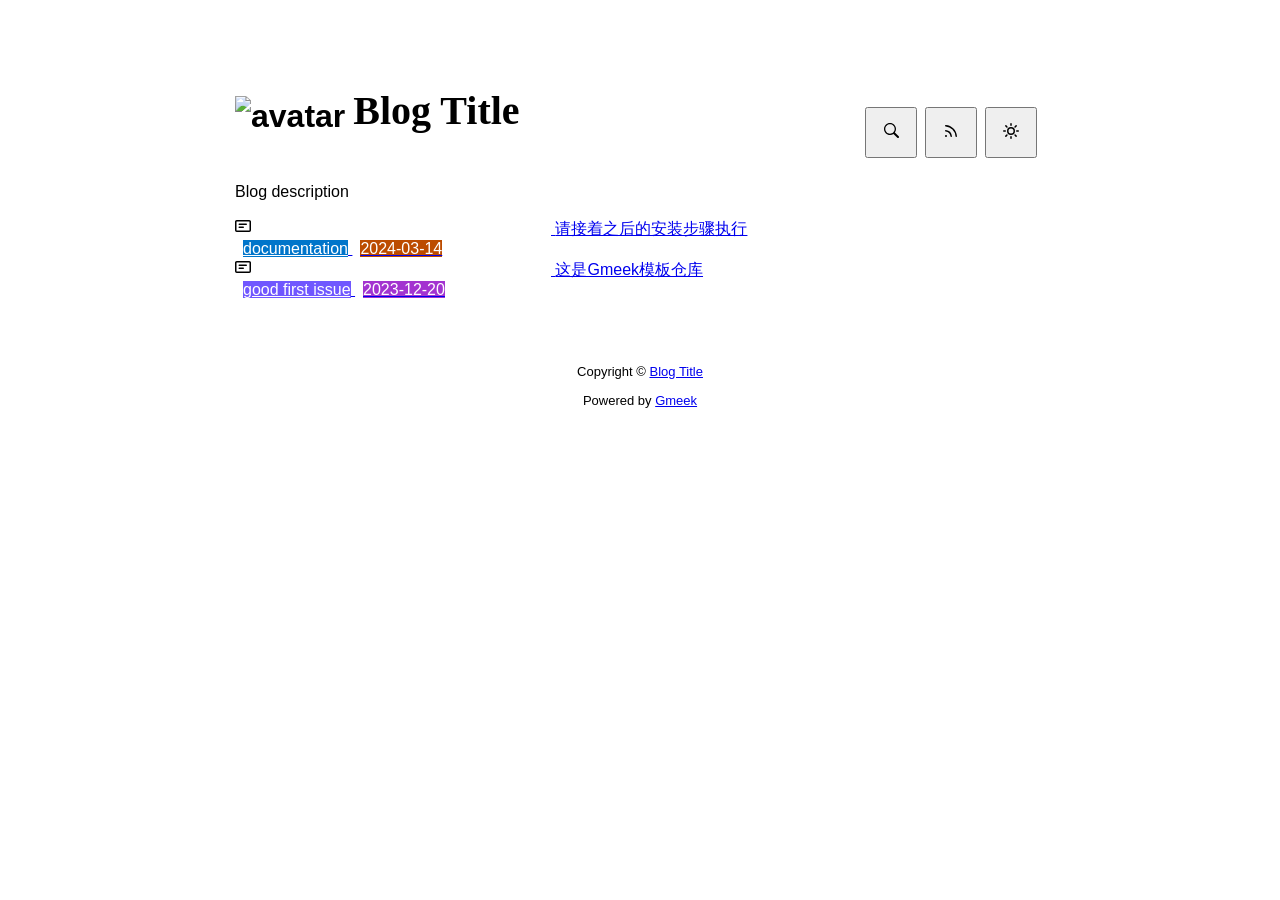
==== docs/index.html @ 374044f1 "Initial commit" ====
<!DOCTYPE html>
<html data-color-mode="light" data-dark-theme="dark" data-light-theme="light" lang="zh-CN">
<head>
    <meta content="text/html; charset=utf-8" http-equiv="content-type" />
    <meta name="viewport" content="width=device-width,initial-scale=1.0">
    <meta http-equiv="X-UA-Compatible" content="IE=edge">
    <link href="//cdn.staticfile.org/Primer/21.0.7/primer.css" rel="stylesheet" />
    <link rel="icon" href="https://github.githubassets.com/favicons/favicon.svg">
    <script>
        if(localStorage.getItem("meek_theme")==null){}
        else if(localStorage.getItem("meek_theme")=="dark"){document.getElementsByTagName("html")[0].attributes.getNamedItem("data-color-mode").value="dark";}
        else if(localStorage.getItem("meek_theme")=="light"){document.getElementsByTagName("html")[0].attributes.getNamedItem("data-color-mode").value="light";}
    </script>
    
<meta name="description" content="Blog description">
<title>Blog Title</title>

</head>
<style>
body{box-sizing: border-box;min-width: 200px;max-width: 900px;margin: 20px auto;padding: 45px;font-size: 16px;font-family: sans-serif;line-height: 1.25;}
#header{display:flex;padding-bottom:8px;border-bottom: 1px solid var(--borderColor-muted, var(--color-border-muted));margin-bottom: 16px;}
#footer {margin-top:64px; text-align: center;font-size: small;}

</style>

<style>
.avatar {transition: 0.8s;width:64px;height:64px;object-fit: cover;}
.avatar:hover{transform: scale(1.15) rotate(360deg);}
#header h1 a{color:inherit;text-decoration:none;vertical-align: bottom;font-size:40px;font-family:Monaco;margin-left:8px;}
.title-right{display:flex;margin:auto 0 0 auto;}
.title-right button{margin-right:8px;padding:16px;}
.title-right .circle{padding: 14px 16px;}

.SideNav{min-width: 360px;}
.SideNav-icon{margin-right: 16px}
.SideNav-item .Label{color: #fff;margin-left:8px;}
.d-flex{min-width:0;}
.listTitle{overflow:hidden;white-space:nowrap;text-overflow: ellipsis;max-width: 100%;}
.listLabels{white-space:nowrap;}
.listLabels object{max-height:16px;max-width:24px;}

@media (max-width: 600px) {
    body {padding: 8px;}
    .avatar {width:40px;height:40px;}
    .blogTitle{display:none;}
    #buttonRSS{display:none;}
    .LabelTime{display:none;}
}
</style>


<body>
    <div id="header">
<h1>
    <img src="https://github.githubassets.com/favicons/favicon.svg" class="avatar circle" id="avatarImg" alt="avatar"><a class="blogTitle">Blog Title</a></h1>
<div class="title-right">
    <a href="https://Meekdai.github.io/Gmeek-template/tag.html"><button id="buttonSearch" class="btn btn-invisible circle" title="搜索">
        <svg class="octicon" width="16" height="16" >
            <path id="pathSearch" fill-rule="evenodd"></path>
        </svg>
    </button></a>
    
    <a href="https://Meekdai.github.io/Gmeek-template/rss.xml" target="_blank"><button id="buttonRSS" class="btn btn-invisible circle" title="RSS">
        <svg class="octicon" width="16" height="16" >
            <path id="pathRSS" fill-rule="evenodd"></path>
        </svg>
    </button></a>
    <button class="btn btn-invisible circle" onclick="modeSwitch()" title="切换主题">
        <svg class="octicon" width="16" height="16" >
            <path id="themeSwitch" fill-rule="evenodd"></path>
        </svg>
    </button>
</div>
</div>
    <div id="content">
<div style="margin-bottom: 16px;">Blog description</div>
<nav class="SideNav border">
<a class="SideNav-item d-flex flex-items-center flex-justify-between" href="post/qing-jie-zhao-zhi-hou-de-an-zhuang-bu-zou-zhi-xing.html">
    <div class="d-flex flex-items-center">
        <svg class="SideNav-icon octicon" style="witdh:16px;height:16px"><path class="svgTop0" d=""></path>
        </svg>
        <span class="listTitle">请接着之后的安装步骤执行</span>
    </div>
    <div class="listLabels">
        
        <span class="Label LabelName" style="background-color:#0075ca"><object><a style="color:#fff" href="https://Meekdai.github.io/Gmeek-template/tag.html#documentation">documentation</a></object></span>
        <span class="Label LabelTime" style="background-color:#bc4c00">2024-03-14</span>
    </div>
</a><a class="SideNav-item d-flex flex-items-center flex-justify-between" href="post/zhe-shi-Gmeek-mo-ban-cang-ku.html">
    <div class="d-flex flex-items-center">
        <svg class="SideNav-icon octicon" style="witdh:16px;height:16px"><path class="svgTop0" d=""></path>
        </svg>
        <span class="listTitle">这是Gmeek模板仓库</span>
    </div>
    <div class="listLabels">
        
        <span class="Label LabelName" style="background-color:#7057ff"><object><a style="color:#fff" href="https://Meekdai.github.io/Gmeek-template/tag.html#good first issue">good first issue</a></object></span>
        <span class="Label LabelTime" style="background-color:#A333D0">2023-12-20</span>
    </div>
</a>
</nav>
</div>
    <div id="footer">Copyright © <span id="year"></span><a href="https://Meekdai.github.io/Gmeek-template"> Blog Title </a>
<p>
<span id="runday"></span>Powered by <a href="https://meekdai.com/Gmeek.html" target="_blank">Gmeek</a>
</p>

<script>
if(""!=""){
    var now=new Date();
    var startSite=new Date("");
    var diff=now.getTime()-startSite.getTime();
    var diffDay=Math.floor(diff/(1000*60*60*24));
    document.getElementById("year").innerHTML=now.getFullYear();
    if(""!=""){document.getElementById("runday").innerHTML=" • "+"网站运行"+diffDay+"天"+" • ";}
    else{document.getElementById("runday").innerHTML="网站运行"+diffDay+"天"+" • ";}
}
</script>
</div>
</body>
<script>
var IconList={'post': 'M0 3.75C0 2.784.784 2 1.75 2h12.5c.966 0 1.75.784 1.75 1.75v8.5A1.75 1.75 0 0 1 14.25 14H1.75A1.75 1.75 0 0 1 0 12.25Zm1.75-.25a.25.25 0 0 0-.25.25v8.5c0 .138.112.25.25.25h12.5a.25.25 0 0 0 .25-.25v-8.5a.25.25 0 0 0-.25-.25ZM3.5 6.25a.75.75 0 0 1 .75-.75h7a.75.75 0 0 1 0 1.5h-7a.75.75 0 0 1-.75-.75Zm.75 2.25h4a.75.75 0 0 1 0 1.5h-4a.75.75 0 0 1 0-1.5Z', 'link': 'm7.775 3.275 1.25-1.25a3.5 3.5 0 1 1 4.95 4.95l-2.5 2.5a3.5 3.5 0 0 1-4.95 0 .751.751 0 0 1 .018-1.042.751.751 0 0 1 1.042-.018 1.998 1.998 0 0 0 2.83 0l2.5-2.5a2.002 2.002 0 0 0-2.83-2.83l-1.25 1.25a.751.751 0 0 1-1.042-.018.751.751 0 0 1-.018-1.042Zm-4.69 9.64a1.998 1.998 0 0 0 2.83 0l1.25-1.25a.751.751 0 0 1 1.042.018.751.751 0 0 1 .018 1.042l-1.25 1.25a3.5 3.5 0 1 1-4.95-4.95l2.5-2.5a3.5 3.5 0 0 1 4.95 0 .751.751 0 0 1-.018 1.042.751.751 0 0 1-1.042.018 1.998 1.998 0 0 0-2.83 0l-2.5 2.5a1.998 1.998 0 0 0 0 2.83Z', 'about': 'M10.561 8.073a6.005 6.005 0 0 1 3.432 5.142.75.75 0 1 1-1.498.07 4.5 4.5 0 0 0-8.99 0 .75.75 0 0 1-1.498-.07 6.004 6.004 0 0 1 3.431-5.142 3.999 3.999 0 1 1 5.123 0ZM10.5 5a2.5 2.5 0 1 0-5 0 2.5 2.5 0 0 0 5 0Z', 'sun': 'M8 10.5a2.5 2.5 0 100-5 2.5 2.5 0 000 5zM8 12a4 4 0 100-8 4 4 0 000 8zM8 0a.75.75 0 01.75.75v1.5a.75.75 0 01-1.5 0V.75A.75.75 0 018 0zm0 13a.75.75 0 01.75.75v1.5a.75.75 0 01-1.5 0v-1.5A.75.75 0 018 13zM2.343 2.343a.75.75 0 011.061 0l1.06 1.061a.75.75 0 01-1.06 1.06l-1.06-1.06a.75.75 0 010-1.06zm9.193 9.193a.75.75 0 011.06 0l1.061 1.06a.75.75 0 01-1.06 1.061l-1.061-1.06a.75.75 0 010-1.061zM16 8a.75.75 0 01-.75.75h-1.5a.75.75 0 010-1.5h1.5A.75.75 0 0116 8zM3 8a.75.75 0 01-.75.75H.75a.75.75 0 010-1.5h1.5A.75.75 0 013 8zm10.657-5.657a.75.75 0 010 1.061l-1.061 1.06a.75.75 0 11-1.06-1.06l1.06-1.06a.75.75 0 011.06 0zm-9.193 9.193a.75.75 0 010 1.06l-1.06 1.061a.75.75 0 11-1.061-1.06l1.06-1.061a.75.75 0 011.061 0z', 'moon': 'M9.598 1.591a.75.75 0 01.785-.175 7 7 0 11-8.967 8.967.75.75 0 01.961-.96 5.5 5.5 0 007.046-7.046.75.75 0 01.175-.786zm1.616 1.945a7 7 0 01-7.678 7.678 5.5 5.5 0 107.678-7.678z', 'search': 'M15.7 13.3l-3.81-3.83A5.93 5.93 0 0 0 13 6c0-3.31-2.69-6-6-6S1 2.69 1 6s2.69 6 6 6c1.3 0 2.48-.41 3.47-1.11l3.83 3.81c.19.2.45.3.7.3.25 0 .52-.09.7-.3a.996.996 0 0 0 0-1.41v.01zM7 10.7c-2.59 0-4.7-2.11-4.7-4.7 0-2.59 2.11-4.7 4.7-4.7 2.59 0 4.7 2.11 4.7 4.7 0 2.59-2.11 4.7-4.7 4.7z', 'rss': 'M2.002 2.725a.75.75 0 0 1 .797-.699C8.79 2.42 13.58 7.21 13.974 13.201a.75.75 0 0 1-1.497.098 10.502 10.502 0 0 0-9.776-9.776.747.747 0 0 1-.7-.798ZM2.84 7.05h-.002a7.002 7.002 0 0 1 6.113 6.111.75.75 0 0 1-1.49.178 5.503 5.503 0 0 0-4.8-4.8.75.75 0 0 1 .179-1.489ZM2 13a1 1 0 1 1 2 0 1 1 0 0 1-2 0Z', 'upload': 'M2.75 14A1.75 1.75 0 0 1 1 12.25v-2.5a.75.75 0 0 1 1.5 0v2.5c0 .138.112.25.25.25h10.5a.25.25 0 0 0 .25-.25v-2.5a.75.75 0 0 1 1.5 0v2.5A1.75 1.75 0 0 1 13.25 14Z M11.78 4.72a.749.749 0 1 1-1.06 1.06L8.75 3.811V9.5a.75.75 0 0 1-1.5 0V3.811L5.28 5.78a.749.749 0 1 1-1.06-1.06l3.25-3.25a.749.749 0 0 1 1.06 0l3.25 3.25Z', 'github': 'M8 0c4.42 0 8 3.58 8 8a8.013 8.013 0 0 1-5.45 7.59c-.4.08-.55-.17-.55-.38 0-.27.01-1.13.01-2.2 0-.75-.25-1.23-.54-1.48 1.78-.2 3.65-.88 3.65-3.95 0-.88-.31-1.59-.82-2.15.08-.2.36-1.02-.08-2.12 0 0-.67-.22-2.2.82-.64-.18-1.32-.27-2-.27-.68 0-1.36.09-2 .27-1.53-1.03-2.2-.82-2.2-.82-.44 1.1-.16 1.92-.08 2.12-.51.56-.82 1.28-.82 2.15 0 3.06 1.86 3.75 3.64 3.95-.23.2-.44.55-.51 1.07-.46.21-1.61.55-2.33-.66-.15-.24-.6-.83-1.23-.82-.67.01-.27.38.01.53.34.19.73.9.82 1.13.16.45.68 1.31 2.69.94 0 .67.01 1.3.01 1.49 0 .21-.15.45-.55.38A7.995 7.995 0 0 1 0 8c0-4.42 3.58-8 8-8Z', 'home': 'M6.906.664a1.749 1.749 0 0 1 2.187 0l5.25 4.2c.415.332.657.835.657 1.367v7.019A1.75 1.75 0 0 1 13.25 15h-3.5a.75.75 0 0 1-.75-.75V9H7v5.25a.75.75 0 0 1-.75.75h-3.5A1.75 1.75 0 0 1 1 13.25V6.23c0-.531.242-1.034.657-1.366l5.25-4.2Zm1.25 1.171a.25.25 0 0 0-.312 0l-5.25 4.2a.25.25 0 0 0-.094.196v7.019c0 .138.112.25.25.25H5.5V8.25a.75.75 0 0 1 .75-.75h3.5a.75.75 0 0 1 .75.75v5.25h2.75a.25.25 0 0 0 .25-.25V6.23a.25.25 0 0 0-.094-.195Z'};
var utterancesLoad=0;
if(localStorage.getItem("meek_theme")==null){localStorage.setItem("meek_theme","light");changeLight();}
else if(localStorage.getItem("meek_theme")=="dark"){changeDark();}
else if(localStorage.getItem("meek_theme")=="light"){changeLight();}

function changeDark(){
    document.getElementsByTagName("html")[0].attributes.getNamedItem("data-color-mode").value="dark";
    document.getElementById("themeSwitch").setAttribute("d",value=IconList["moon"]);
    document.getElementById("themeSwitch").parentNode.style.color="#00f0ff";
    if(utterancesLoad==1){utterancesTheme("dark-blue");}
}
function changeLight(){
    document.getElementsByTagName("html")[0].attributes.getNamedItem("data-color-mode").value="light";
    document.getElementById("themeSwitch").setAttribute("d",value=IconList["sun"]);
    document.getElementById("themeSwitch").parentNode.style.color="#ff5000";
    if(utterancesLoad==1){utterancesTheme("github-light");}
}
function modeSwitch(){
    if(document.getElementsByTagName("html")[0].attributes[0].value=="light"){changeDark();localStorage.setItem("meek_theme","dark");}
    else{changeLight();localStorage.setItem("meek_theme","light");}
}
function utterancesTheme(theme){
    const message = {type: 'set-theme',theme: theme};
    const iframe = document.getElementsByClassName('utterances-frame')[0];
    iframe.contentWindow.postMessage(message, 'https://utteranc.es');
}

console.log("\n %c Gmeek last %c https://github.com/Meekdai/Gmeek \n\n", "color: #fff; background-image: linear-gradient(90deg, rgb(47, 172, 178) 0%, rgb(45, 190, 96) 100%); padding:5px 1px;", "background-image: linear-gradient(90deg, rgb(45, 190, 96) 0%, rgb(255, 255, 255) 100%); padding:5px 0;");
</script>

<script>
document.getElementById("pathSearch").setAttribute("d",IconList["search"]);
document.getElementById("pathRSS").setAttribute("d",IconList["rss"]);
iconTOP=document.getElementsByClassName("svgTop1");
iconPost=document.getElementsByClassName("svgTop0");
for(var i=0;i<iconTOP.length;i++){
    iconTOP[i].setAttribute("d",IconList["upload"]);
    iconTOP[i].parentNode.style.color="red";
}
for(var i=0;i<iconPost.length;i++){
    iconPost[i].setAttribute("d",IconList["post"]);
}


</script>

</html>
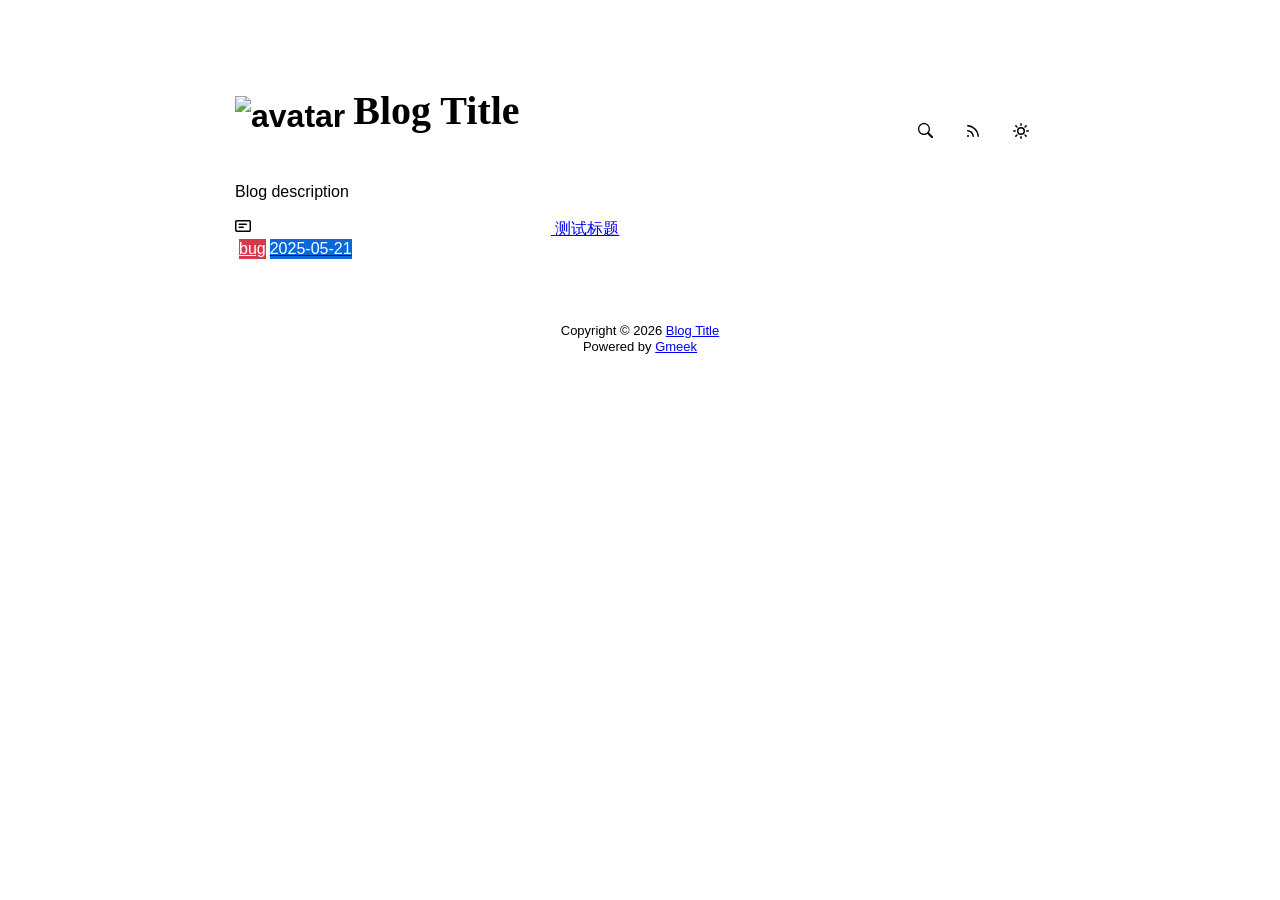
==== commit 935d2998: "🎉auto update by Gmeek action" ====
--- a/docs/index.html
+++ b/docs/index.html
@@ -4,15 +4,18 @@
     <meta content="text/html; charset=utf-8" http-equiv="content-type" />
     <meta name="viewport" content="width=device-width,initial-scale=1.0">
     <meta http-equiv="X-UA-Compatible" content="IE=edge">
-    <link href="//cdn.staticfile.org/Primer/21.0.7/primer.css" rel="stylesheet" />
-    <link rel="icon" href="https://github.githubassets.com/favicons/favicon.svg">
-    <script>
-        if(localStorage.getItem("meek_theme")==null){}
-        else if(localStorage.getItem("meek_theme")=="dark"){document.getElementsByTagName("html")[0].attributes.getNamedItem("data-color-mode").value="dark";}
-        else if(localStorage.getItem("meek_theme")=="light"){document.getElementsByTagName("html")[0].attributes.getNamedItem("data-color-mode").value="light";}
+    <link href='https://mirrors.sustech.edu.cn/cdnjs/ajax/libs/Primer/21.0.7/primer.css' rel='stylesheet' />
+    
+    <link rel="icon" href="https://github.githubassets.com/favicons/favicon.svg"><script>
+        let theme = localStorage.getItem("meek_theme") || "light";
+        document.documentElement.setAttribute("data-color-mode", theme);
     </script>
-    
 <meta name="description" content="Blog description">
+<meta property="og:title" content="Blog Title">
+<meta property="og:description" content="Blog description">
+<meta property="og:type" content="blog">
+<meta property="og:url" content="https://laobaby2024.github.io">
+<meta property="og:image" content="https://github.githubassets.com/favicons/favicon.svg">
 <title>Blog Title</title>
 
 </head>
@@ -33,10 +36,10 @@
 
 .SideNav{min-width: 360px;}
 .SideNav-icon{margin-right: 16px}
-.SideNav-item .Label{color: #fff;margin-left:8px;}
+.SideNav-item .Label{color: #fff;margin-left:4px;}
 .d-flex{min-width:0;}
 .listTitle{overflow:hidden;white-space:nowrap;text-overflow: ellipsis;max-width: 100%;}
-.listLabels{white-space:nowrap;}
+.listLabels{white-space:nowrap;display:flex;}
 .listLabels object{max-height:16px;max-width:24px;}
 
 @media (max-width: 600px) {
@@ -49,105 +52,95 @@
 </style>
 
 
+
 <body>
     <div id="header">
 <h1>
     <img src="https://github.githubassets.com/favicons/favicon.svg" class="avatar circle" id="avatarImg" alt="avatar"><a class="blogTitle">Blog Title</a></h1>
 <div class="title-right">
-    <a href="https://Meekdai.github.io/Gmeek-template/tag.html"><button id="buttonSearch" class="btn btn-invisible circle" title="搜索">
+    <a href="https://laobaby2024.github.io/tag.html" id="buttonSearch" class="btn btn-invisible circle" title="搜索">
         <svg class="octicon" width="16" height="16" >
             <path id="pathSearch" fill-rule="evenodd"></path>
         </svg>
-    </button></a>
+    </a>
     
-    <a href="https://Meekdai.github.io/Gmeek-template/rss.xml" target="_blank"><button id="buttonRSS" class="btn btn-invisible circle" title="RSS">
+    
+    <a href="https://laobaby2024.github.io/rss.xml" target="_blank" id="buttonRSS" class="btn btn-invisible circle" title="RSS">
         <svg class="octicon" width="16" height="16" >
             <path id="pathRSS" fill-rule="evenodd"></path>
         </svg>
-    </button></a>
-    <button class="btn btn-invisible circle" onclick="modeSwitch()" title="切换主题">
+    </a>
+    <a class="btn btn-invisible circle" onclick="modeSwitch()" title="切换主题">
         <svg class="octicon" width="16" height="16" >
             <path id="themeSwitch" fill-rule="evenodd"></path>
         </svg>
-    </button>
+    </a>
 </div>
 </div>
     <div id="content">
 <div style="margin-bottom: 16px;">Blog description</div>
 <nav class="SideNav border">
-<a class="SideNav-item d-flex flex-items-center flex-justify-between" href="post/qing-jie-zhao-zhi-hou-de-an-zhuang-bu-zou-zhi-xing.html">
+<a class="SideNav-item d-flex flex-items-center flex-justify-between" href="post/ce-shi-biao-ti.html">
     <div class="d-flex flex-items-center">
         <svg class="SideNav-icon octicon" style="witdh:16px;height:16px"><path class="svgTop0" d=""></path>
         </svg>
-        <span class="listTitle">请接着之后的安装步骤执行</span>
+        <span class="listTitle">测试标题</span>
     </div>
     <div class="listLabels">
         
-        <span class="Label LabelName" style="background-color:#0075ca"><object><a style="color:#fff" href="https://Meekdai.github.io/Gmeek-template/tag.html#documentation">documentation</a></object></span>
-        <span class="Label LabelTime" style="background-color:#bc4c00">2024-03-14</span>
-    </div>
-</a><a class="SideNav-item d-flex flex-items-center flex-justify-between" href="post/zhe-shi-Gmeek-mo-ban-cang-ku.html">
-    <div class="d-flex flex-items-center">
-        <svg class="SideNav-icon octicon" style="witdh:16px;height:16px"><path class="svgTop0" d=""></path>
-        </svg>
-        <span class="listTitle">这是Gmeek模板仓库</span>
-    </div>
-    <div class="listLabels">
-        
-        <span class="Label LabelName" style="background-color:#7057ff"><object><a style="color:#fff" href="https://Meekdai.github.io/Gmeek-template/tag.html#good first issue">good first issue</a></object></span>
-        <span class="Label LabelTime" style="background-color:#A333D0">2023-12-20</span>
+        <span class="Label LabelName" style="background-color:#d73a4a"><object><a style="color:#fff" href="tag.html#bug">bug</a></object></span>
+        <span class="Label LabelTime" style="background-color:#0969da">2025-05-21</span>
     </div>
 </a>
 </nav>
 </div>
-    <div id="footer">Copyright © <span id="year"></span><a href="https://Meekdai.github.io/Gmeek-template"> Blog Title </a>
-<p>
-<span id="runday"></span>Powered by <a href="https://meekdai.com/Gmeek.html" target="_blank">Gmeek</a>
-</p>
+    <div id="footer"><div id="footer1">Copyright © <span id="copyrightYear"></span> <a href="https://laobaby2024.github.io">Blog Title</a></div>
+<div id="footer2">
+    <span id="runday"></span><span>Powered by <a href="https://meekdai.com/Gmeek.html" target="_blank">Gmeek</a></span>
+</div>
 
 <script>
+var now=new Date();
+document.getElementById("copyrightYear").innerHTML=now.getFullYear();
+
 if(""!=""){
-    var now=new Date();
     var startSite=new Date("");
     var diff=now.getTime()-startSite.getTime();
     var diffDay=Math.floor(diff/(1000*60*60*24));
-    document.getElementById("year").innerHTML=now.getFullYear();
-    if(""!=""){document.getElementById("runday").innerHTML=" • "+"网站运行"+diffDay+"天"+" • ";}
-    else{document.getElementById("runday").innerHTML="网站运行"+diffDay+"天"+" • ";}
+    document.getElementById("runday").innerHTML="网站运行"+diffDay+"天"+" • ";
 }
-</script>
-</div>
+</script></div>
 </body>
 <script>
-var IconList={'post': 'M0 3.75C0 2.784.784 2 1.75 2h12.5c.966 0 1.75.784 1.75 1.75v8.5A1.75 1.75 0 0 1 14.25 14H1.75A1.75 1.75 0 0 1 0 12.25Zm1.75-.25a.25.25 0 0 0-.25.25v8.5c0 .138.112.25.25.25h12.5a.25.25 0 0 0 .25-.25v-8.5a.25.25 0 0 0-.25-.25ZM3.5 6.25a.75.75 0 0 1 .75-.75h7a.75.75 0 0 1 0 1.5h-7a.75.75 0 0 1-.75-.75Zm.75 2.25h4a.75.75 0 0 1 0 1.5h-4a.75.75 0 0 1 0-1.5Z', 'link': 'm7.775 3.275 1.25-1.25a3.5 3.5 0 1 1 4.95 4.95l-2.5 2.5a3.5 3.5 0 0 1-4.95 0 .751.751 0 0 1 .018-1.042.751.751 0 0 1 1.042-.018 1.998 1.998 0 0 0 2.83 0l2.5-2.5a2.002 2.002 0 0 0-2.83-2.83l-1.25 1.25a.751.751 0 0 1-1.042-.018.751.751 0 0 1-.018-1.042Zm-4.69 9.64a1.998 1.998 0 0 0 2.83 0l1.25-1.25a.751.751 0 0 1 1.042.018.751.751 0 0 1 .018 1.042l-1.25 1.25a3.5 3.5 0 1 1-4.95-4.95l2.5-2.5a3.5 3.5 0 0 1 4.95 0 .751.751 0 0 1-.018 1.042.751.751 0 0 1-1.042.018 1.998 1.998 0 0 0-2.83 0l-2.5 2.5a1.998 1.998 0 0 0 0 2.83Z', 'about': 'M10.561 8.073a6.005 6.005 0 0 1 3.432 5.142.75.75 0 1 1-1.498.07 4.5 4.5 0 0 0-8.99 0 .75.75 0 0 1-1.498-.07 6.004 6.004 0 0 1 3.431-5.142 3.999 3.999 0 1 1 5.123 0ZM10.5 5a2.5 2.5 0 1 0-5 0 2.5 2.5 0 0 0 5 0Z', 'sun': 'M8 10.5a2.5 2.5 0 100-5 2.5 2.5 0 000 5zM8 12a4 4 0 100-8 4 4 0 000 8zM8 0a.75.75 0 01.75.75v1.5a.75.75 0 01-1.5 0V.75A.75.75 0 018 0zm0 13a.75.75 0 01.75.75v1.5a.75.75 0 01-1.5 0v-1.5A.75.75 0 018 13zM2.343 2.343a.75.75 0 011.061 0l1.06 1.061a.75.75 0 01-1.06 1.06l-1.06-1.06a.75.75 0 010-1.06zm9.193 9.193a.75.75 0 011.06 0l1.061 1.06a.75.75 0 01-1.06 1.061l-1.061-1.06a.75.75 0 010-1.061zM16 8a.75.75 0 01-.75.75h-1.5a.75.75 0 010-1.5h1.5A.75.75 0 0116 8zM3 8a.75.75 0 01-.75.75H.75a.75.75 0 010-1.5h1.5A.75.75 0 013 8zm10.657-5.657a.75.75 0 010 1.061l-1.061 1.06a.75.75 0 11-1.06-1.06l1.06-1.06a.75.75 0 011.06 0zm-9.193 9.193a.75.75 0 010 1.06l-1.06 1.061a.75.75 0 11-1.061-1.06l1.06-1.061a.75.75 0 011.061 0z', 'moon': 'M9.598 1.591a.75.75 0 01.785-.175 7 7 0 11-8.967 8.967.75.75 0 01.961-.96 5.5 5.5 0 007.046-7.046.75.75 0 01.175-.786zm1.616 1.945a7 7 0 01-7.678 7.678 5.5 5.5 0 107.678-7.678z', 'search': 'M15.7 13.3l-3.81-3.83A5.93 5.93 0 0 0 13 6c0-3.31-2.69-6-6-6S1 2.69 1 6s2.69 6 6 6c1.3 0 2.48-.41 3.47-1.11l3.83 3.81c.19.2.45.3.7.3.25 0 .52-.09.7-.3a.996.996 0 0 0 0-1.41v.01zM7 10.7c-2.59 0-4.7-2.11-4.7-4.7 0-2.59 2.11-4.7 4.7-4.7 2.59 0 4.7 2.11 4.7 4.7 0 2.59-2.11 4.7-4.7 4.7z', 'rss': 'M2.002 2.725a.75.75 0 0 1 .797-.699C8.79 2.42 13.58 7.21 13.974 13.201a.75.75 0 0 1-1.497.098 10.502 10.502 0 0 0-9.776-9.776.747.747 0 0 1-.7-.798ZM2.84 7.05h-.002a7.002 7.002 0 0 1 6.113 6.111.75.75 0 0 1-1.49.178 5.503 5.503 0 0 0-4.8-4.8.75.75 0 0 1 .179-1.489ZM2 13a1 1 0 1 1 2 0 1 1 0 0 1-2 0Z', 'upload': 'M2.75 14A1.75 1.75 0 0 1 1 12.25v-2.5a.75.75 0 0 1 1.5 0v2.5c0 .138.112.25.25.25h10.5a.25.25 0 0 0 .25-.25v-2.5a.75.75 0 0 1 1.5 0v2.5A1.75 1.75 0 0 1 13.25 14Z M11.78 4.72a.749.749 0 1 1-1.06 1.06L8.75 3.811V9.5a.75.75 0 0 1-1.5 0V3.811L5.28 5.78a.749.749 0 1 1-1.06-1.06l3.25-3.25a.749.749 0 0 1 1.06 0l3.25 3.25Z', 'github': 'M8 0c4.42 0 8 3.58 8 8a8.013 8.013 0 0 1-5.45 7.59c-.4.08-.55-.17-.55-.38 0-.27.01-1.13.01-2.2 0-.75-.25-1.23-.54-1.48 1.78-.2 3.65-.88 3.65-3.95 0-.88-.31-1.59-.82-2.15.08-.2.36-1.02-.08-2.12 0 0-.67-.22-2.2.82-.64-.18-1.32-.27-2-.27-.68 0-1.36.09-2 .27-1.53-1.03-2.2-.82-2.2-.82-.44 1.1-.16 1.92-.08 2.12-.51.56-.82 1.28-.82 2.15 0 3.06 1.86 3.75 3.64 3.95-.23.2-.44.55-.51 1.07-.46.21-1.61.55-2.33-.66-.15-.24-.6-.83-1.23-.82-.67.01-.27.38.01.53.34.19.73.9.82 1.13.16.45.68 1.31 2.69.94 0 .67.01 1.3.01 1.49 0 .21-.15.45-.55.38A7.995 7.995 0 0 1 0 8c0-4.42 3.58-8 8-8Z', 'home': 'M6.906.664a1.749 1.749 0 0 1 2.187 0l5.25 4.2c.415.332.657.835.657 1.367v7.019A1.75 1.75 0 0 1 13.25 15h-3.5a.75.75 0 0 1-.75-.75V9H7v5.25a.75.75 0 0 1-.75.75h-3.5A1.75 1.75 0 0 1 1 13.25V6.23c0-.531.242-1.034.657-1.366l5.25-4.2Zm1.25 1.171a.25.25 0 0 0-.312 0l-5.25 4.2a.25.25 0 0 0-.094.196v7.019c0 .138.112.25.25.25H5.5V8.25a.75.75 0 0 1 .75-.75h3.5a.75.75 0 0 1 .75.75v5.25h2.75a.25.25 0 0 0 .25-.25V6.23a.25.25 0 0 0-.094-.195Z'};
+var IconList={'sun': 'M8 10.5a2.5 2.5 0 100-5 2.5 2.5 0 000 5zM8 12a4 4 0 100-8 4 4 0 000 8zM8 0a.75.75 0 01.75.75v1.5a.75.75 0 01-1.5 0V.75A.75.75 0 018 0zm0 13a.75.75 0 01.75.75v1.5a.75.75 0 01-1.5 0v-1.5A.75.75 0 018 13zM2.343 2.343a.75.75 0 011.061 0l1.06 1.061a.75.75 0 01-1.06 1.06l-1.06-1.06a.75.75 0 010-1.06zm9.193 9.193a.75.75 0 011.06 0l1.061 1.06a.75.75 0 01-1.06 1.061l-1.061-1.06a.75.75 0 010-1.061zM16 8a.75.75 0 01-.75.75h-1.5a.75.75 0 010-1.5h1.5A.75.75 0 0116 8zM3 8a.75.75 0 01-.75.75H.75a.75.75 0 010-1.5h1.5A.75.75 0 013 8zm10.657-5.657a.75.75 0 010 1.061l-1.061 1.06a.75.75 0 11-1.06-1.06l1.06-1.06a.75.75 0 011.06 0zm-9.193 9.193a.75.75 0 010 1.06l-1.06 1.061a.75.75 0 11-1.061-1.06l1.06-1.061a.75.75 0 011.061 0z', 'moon': 'M9.598 1.591a.75.75 0 01.785-.175 7 7 0 11-8.967 8.967.75.75 0 01.961-.96 5.5 5.5 0 007.046-7.046.75.75 0 01.175-.786zm1.616 1.945a7 7 0 01-7.678 7.678 5.5 5.5 0 107.678-7.678z', 'sync': 'M1.705 8.005a.75.75 0 0 1 .834.656 5.5 5.5 0 0 0 9.592 2.97l-1.204-1.204a.25.25 0 0 1 .177-.427h3.646a.25.25 0 0 1 .25.25v3.646a.25.25 0 0 1-.427.177l-1.38-1.38A7.002 7.002 0 0 1 1.05 8.84a.75.75 0 0 1 .656-.834ZM8 2.5a5.487 5.487 0 0 0-4.131 1.869l1.204 1.204A.25.25 0 0 1 4.896 6H1.25A.25.25 0 0 1 1 5.75V2.104a.25.25 0 0 1 .427-.177l1.38 1.38A7.002 7.002 0 0 1 14.95 7.16a.75.75 0 0 1-1.49.178A5.5 5.5 0 0 0 8 2.5Z', 'search': 'M15.7 13.3l-3.81-3.83A5.93 5.93 0 0 0 13 6c0-3.31-2.69-6-6-6S1 2.69 1 6s2.69 6 6 6c1.3 0 2.48-.41 3.47-1.11l3.83 3.81c.19.2.45.3.7.3.25 0 .52-.09.7-.3a.996.996 0 0 0 0-1.41v.01zM7 10.7c-2.59 0-4.7-2.11-4.7-4.7 0-2.59 2.11-4.7 4.7-4.7 2.59 0 4.7 2.11 4.7 4.7 0 2.59-2.11 4.7-4.7 4.7z', 'rss': 'M2.002 2.725a.75.75 0 0 1 .797-.699C8.79 2.42 13.58 7.21 13.974 13.201a.75.75 0 0 1-1.497.098 10.502 10.502 0 0 0-9.776-9.776.747.747 0 0 1-.7-.798ZM2.84 7.05h-.002a7.002 7.002 0 0 1 6.113 6.111.75.75 0 0 1-1.49.178 5.503 5.503 0 0 0-4.8-4.8.75.75 0 0 1 .179-1.489ZM2 13a1 1 0 1 1 2 0 1 1 0 0 1-2 0Z', 'upload': 'M2.75 14A1.75 1.75 0 0 1 1 12.25v-2.5a.75.75 0 0 1 1.5 0v2.5c0 .138.112.25.25.25h10.5a.25.25 0 0 0 .25-.25v-2.5a.75.75 0 0 1 1.5 0v2.5A1.75 1.75 0 0 1 13.25 14Z M11.78 4.72a.749.749 0 1 1-1.06 1.06L8.75 3.811V9.5a.75.75 0 0 1-1.5 0V3.811L5.28 5.78a.749.749 0 1 1-1.06-1.06l3.25-3.25a.749.749 0 0 1 1.06 0l3.25 3.25Z', 'post': 'M0 3.75C0 2.784.784 2 1.75 2h12.5c.966 0 1.75.784 1.75 1.75v8.5A1.75 1.75 0 0 1 14.25 14H1.75A1.75 1.75 0 0 1 0 12.25Zm1.75-.25a.25.25 0 0 0-.25.25v8.5c0 .138.112.25.25.25h12.5a.25.25 0 0 0 .25-.25v-8.5a.25.25 0 0 0-.25-.25ZM3.5 6.25a.75.75 0 0 1 .75-.75h7a.75.75 0 0 1 0 1.5h-7a.75.75 0 0 1-.75-.75Zm.75 2.25h4a.75.75 0 0 1 0 1.5h-4a.75.75 0 0 1 0-1.5Z'};
 var utterancesLoad=0;
-if(localStorage.getItem("meek_theme")==null){localStorage.setItem("meek_theme","light");changeLight();}
-else if(localStorage.getItem("meek_theme")=="dark"){changeDark();}
-else if(localStorage.getItem("meek_theme")=="light"){changeLight();}
 
-function changeDark(){
-    document.getElementsByTagName("html")[0].attributes.getNamedItem("data-color-mode").value="dark";
-    document.getElementById("themeSwitch").setAttribute("d",value=IconList["moon"]);
-    document.getElementById("themeSwitch").parentNode.style.color="#00f0ff";
-    if(utterancesLoad==1){utterancesTheme("dark-blue");}
-}
-function changeLight(){
-    document.getElementsByTagName("html")[0].attributes.getNamedItem("data-color-mode").value="light";
-    document.getElementById("themeSwitch").setAttribute("d",value=IconList["sun"]);
-    document.getElementById("themeSwitch").parentNode.style.color="#ff5000";
-    if(utterancesLoad==1){utterancesTheme("github-light");}
+let themeSettings={
+    "dark": ["dark","moon","#00f0ff","dark-blue"],
+    "light": ["light","sun","#ff5000","github-light"],
+    "auto": ["auto","sync","","preferred-color-scheme"]
+};
+function changeTheme(mode, icon, color, utheme){
+    document.documentElement.setAttribute("data-color-mode",mode);
+    document.getElementById("themeSwitch").setAttribute("d",value=IconList[icon]);
+    document.getElementById("themeSwitch").parentNode.style.color=color;
+    if(utterancesLoad==1){utterancesTheme(utheme);}
 }
 function modeSwitch(){
-    if(document.getElementsByTagName("html")[0].attributes[0].value=="light"){changeDark();localStorage.setItem("meek_theme","dark");}
-    else{changeLight();localStorage.setItem("meek_theme","light");}
+    let currentMode=document.documentElement.getAttribute('data-color-mode');
+    let newMode = currentMode === "light" ? "dark" : currentMode === "dark" ? "auto" : "light";
+    localStorage.setItem("meek_theme", newMode);
+    if(themeSettings[newMode]){
+        changeTheme(...themeSettings[newMode]);
+    }
 }
 function utterancesTheme(theme){
-    const message = {type: 'set-theme',theme: theme};
-    const iframe = document.getElementsByClassName('utterances-frame')[0];
-    iframe.contentWindow.postMessage(message, 'https://utteranc.es');
+    const message={type:'set-theme',theme: theme};
+    const iframe=document.getElementsByClassName('utterances-frame')[0];
+    iframe.contentWindow.postMessage(message,'https://utteranc.es');
 }
-
-console.log("\n %c Gmeek last %c https://github.com/Meekdai/Gmeek \n\n", "color: #fff; background-image: linear-gradient(90deg, rgb(47, 172, 178) 0%, rgb(45, 190, 96) 100%); padding:5px 1px;", "background-image: linear-gradient(90deg, rgb(45, 190, 96) 0%, rgb(255, 255, 255) 100%); padding:5px 0;");
+if(themeSettings[theme]){changeTheme(...themeSettings[theme]);}
+console.log("\n %c Gmeek last https://github.com/Meekdai/Gmeek \n","padding:5px 0;background:#02d81d;color:#fff");
 </script>
 
 <script>
@@ -164,6 +157,9 @@
 }
 
 
+
+
 </script>
 
+
 </html>
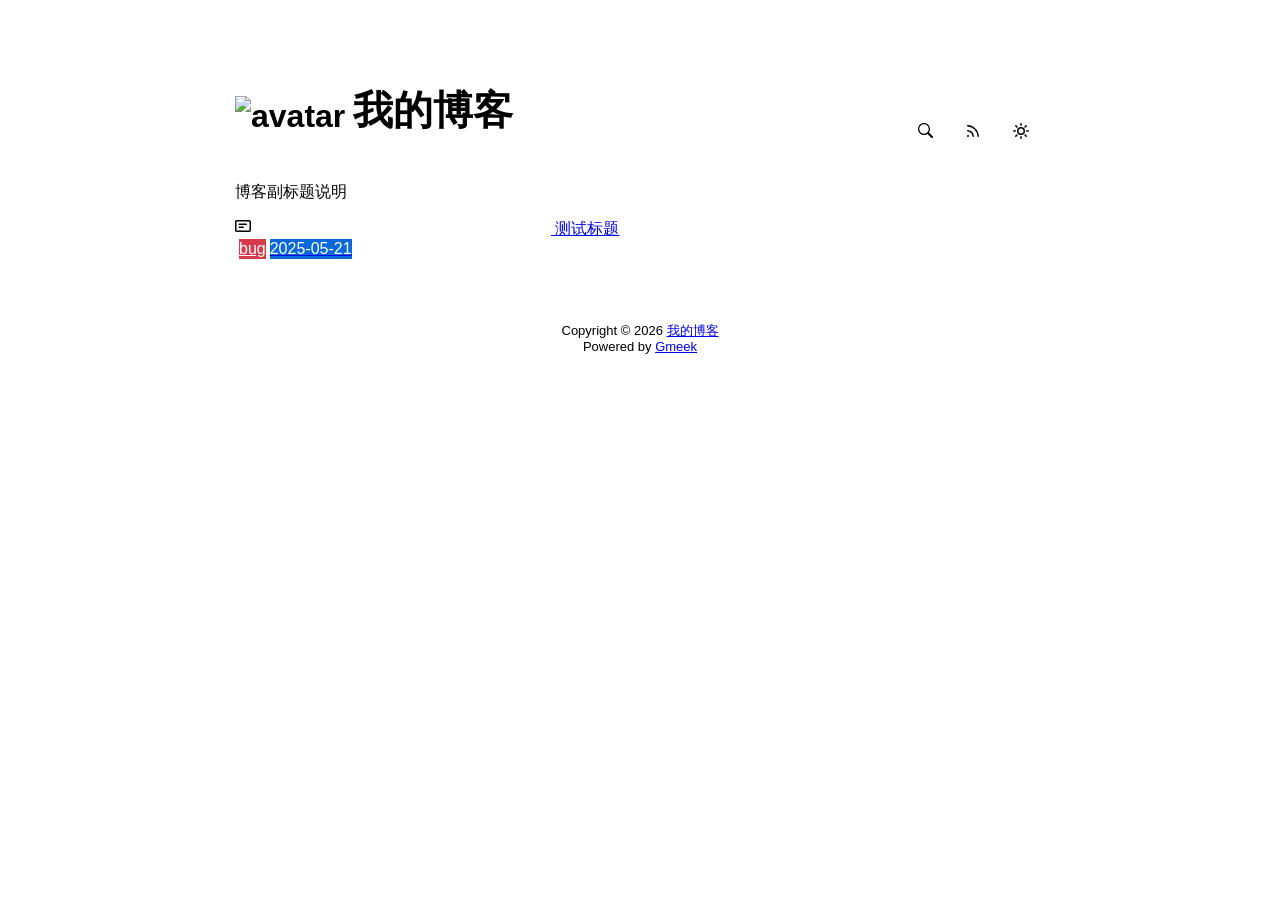
==== commit e0bb46a7: "🎉auto update by Gmeek action" ====
--- a/docs/index.html
+++ b/docs/index.html
@@ -10,13 +10,13 @@
         let theme = localStorage.getItem("meek_theme") || "light";
         document.documentElement.setAttribute("data-color-mode", theme);
     </script>
-<meta name="description" content="Blog description">
-<meta property="og:title" content="Blog Title">
-<meta property="og:description" content="Blog description">
+<meta name="description" content="博客副标题说明">
+<meta property="og:title" content="我的博客">
+<meta property="og:description" content="博客副标题说明">
 <meta property="og:type" content="blog">
 <meta property="og:url" content="https://laobaby2024.github.io">
 <meta property="og:image" content="https://github.githubassets.com/favicons/favicon.svg">
-<title>Blog Title</title>
+<title>我的博客</title>
 
 </head>
 <style>
@@ -56,7 +56,7 @@
 <body>
     <div id="header">
 <h1>
-    <img src="https://github.githubassets.com/favicons/favicon.svg" class="avatar circle" id="avatarImg" alt="avatar"><a class="blogTitle">Blog Title</a></h1>
+    <img src="https://github.githubassets.com/favicons/favicon.svg" class="avatar circle" id="avatarImg" alt="avatar"><a class="blogTitle">我的博客</a></h1>
 <div class="title-right">
     <a href="https://laobaby2024.github.io/tag.html" id="buttonSearch" class="btn btn-invisible circle" title="搜索">
         <svg class="octicon" width="16" height="16" >
@@ -78,7 +78,7 @@
 </div>
 </div>
     <div id="content">
-<div style="margin-bottom: 16px;">Blog description</div>
+<div style="margin-bottom: 16px;">博客副标题说明</div>
 <nav class="SideNav border">
 <a class="SideNav-item d-flex flex-items-center flex-justify-between" href="post/ce-shi-biao-ti.html">
     <div class="d-flex flex-items-center">
@@ -94,7 +94,7 @@
 </a>
 </nav>
 </div>
-    <div id="footer"><div id="footer1">Copyright © <span id="copyrightYear"></span> <a href="https://laobaby2024.github.io">Blog Title</a></div>
+    <div id="footer"><div id="footer1">Copyright © <span id="copyrightYear"></span> <a href="https://laobaby2024.github.io">我的博客</a></div>
 <div id="footer2">
     <span id="runday"></span><span>Powered by <a href="https://meekdai.com/Gmeek.html" target="_blank">Gmeek</a></span>
 </div>
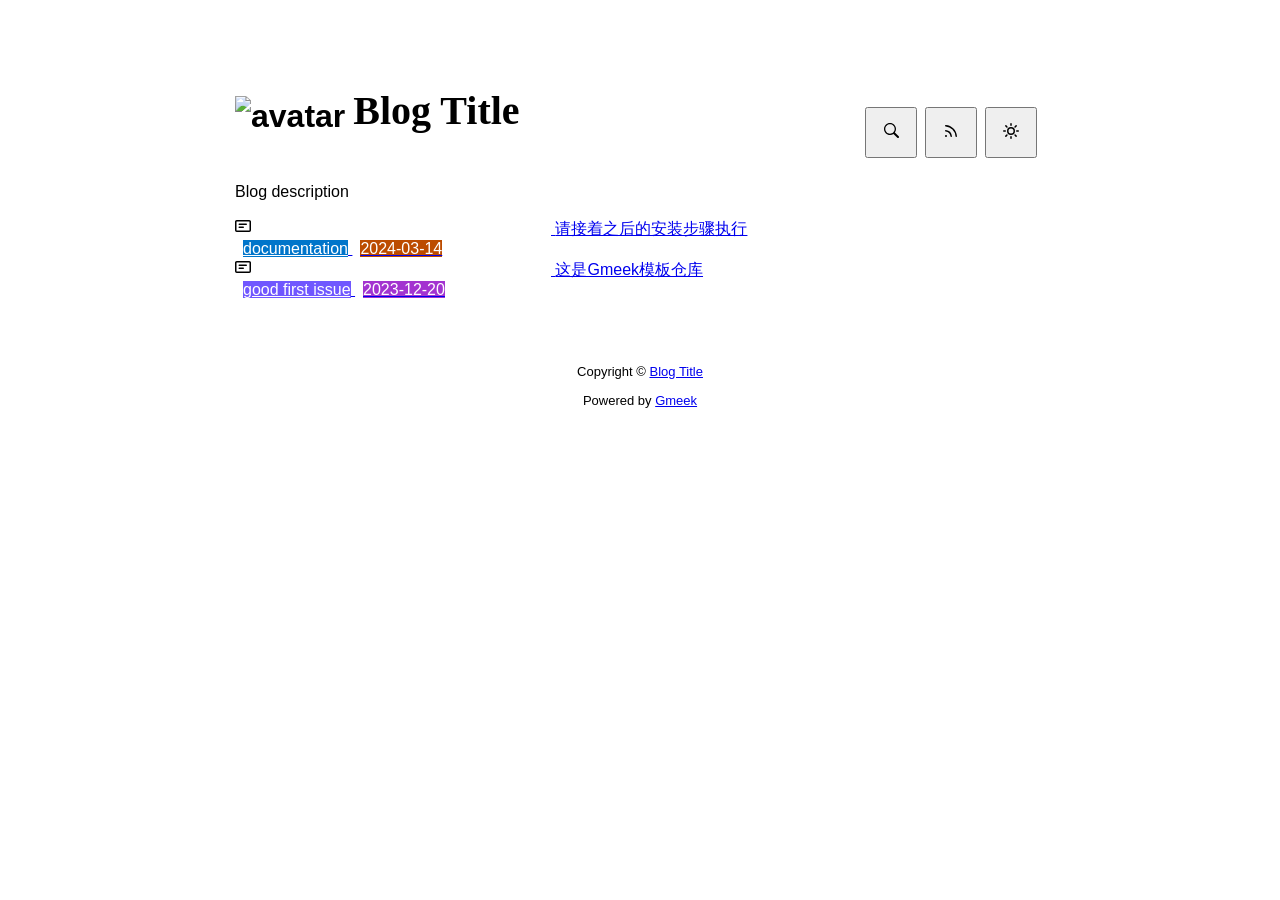
==== commit 5970f0cc: "Initial commit" ====
--- a/docs/index.html
+++ b/docs/index.html
@@ -4,19 +4,16 @@
     <meta content="text/html; charset=utf-8" http-equiv="content-type" />
     <meta name="viewport" content="width=device-width,initial-scale=1.0">
     <meta http-equiv="X-UA-Compatible" content="IE=edge">
-    <link href='https://mirrors.sustech.edu.cn/cdnjs/ajax/libs/Primer/21.0.7/primer.css' rel='stylesheet' />
+    <link href="//cdn.staticfile.org/Primer/21.0.7/primer.css" rel="stylesheet" />
+    <link rel="icon" href="https://github.githubassets.com/favicons/favicon.svg">
+    <script>
+        if(localStorage.getItem("meek_theme")==null){}
+        else if(localStorage.getItem("meek_theme")=="dark"){document.getElementsByTagName("html")[0].attributes.getNamedItem("data-color-mode").value="dark";}
+        else if(localStorage.getItem("meek_theme")=="light"){document.getElementsByTagName("html")[0].attributes.getNamedItem("data-color-mode").value="light";}
+    </script>
     
-    <link rel="icon" href="https://github.githubassets.com/favicons/favicon.svg"><script>
-        let theme = localStorage.getItem("meek_theme") || "light";
-        document.documentElement.setAttribute("data-color-mode", theme);
-    </script>
-<meta name="description" content="博客副标题说明">
-<meta property="og:title" content="我的博客">
-<meta property="og:description" content="博客副标题说明">
-<meta property="og:type" content="blog">
-<meta property="og:url" content="https://laobaby2024.github.io">
-<meta property="og:image" content="https://github.githubassets.com/favicons/favicon.svg">
-<title>我的博客</title>
+<meta name="description" content="Blog description">
+<title>Blog Title</title>
 
 </head>
 <style>
@@ -36,10 +33,10 @@
 
 .SideNav{min-width: 360px;}
 .SideNav-icon{margin-right: 16px}
-.SideNav-item .Label{color: #fff;margin-left:4px;}
+.SideNav-item .Label{color: #fff;margin-left:8px;}
 .d-flex{min-width:0;}
 .listTitle{overflow:hidden;white-space:nowrap;text-overflow: ellipsis;max-width: 100%;}
-.listLabels{white-space:nowrap;display:flex;}
+.listLabels{white-space:nowrap;}
 .listLabels object{max-height:16px;max-width:24px;}
 
 @media (max-width: 600px) {
@@ -52,95 +49,105 @@
 </style>
 
 
-
 <body>
     <div id="header">
 <h1>
-    <img src="https://github.githubassets.com/favicons/favicon.svg" class="avatar circle" id="avatarImg" alt="avatar"><a class="blogTitle">我的博客</a></h1>
+    <img src="https://github.githubassets.com/favicons/favicon.svg" class="avatar circle" id="avatarImg" alt="avatar"><a class="blogTitle">Blog Title</a></h1>
 <div class="title-right">
-    <a href="https://laobaby2024.github.io/tag.html" id="buttonSearch" class="btn btn-invisible circle" title="搜索">
+    <a href="https://Meekdai.github.io/Gmeek-template/tag.html"><button id="buttonSearch" class="btn btn-invisible circle" title="搜索">
         <svg class="octicon" width="16" height="16" >
             <path id="pathSearch" fill-rule="evenodd"></path>
         </svg>
-    </a>
+    </button></a>
     
-    
-    <a href="https://laobaby2024.github.io/rss.xml" target="_blank" id="buttonRSS" class="btn btn-invisible circle" title="RSS">
+    <a href="https://Meekdai.github.io/Gmeek-template/rss.xml" target="_blank"><button id="buttonRSS" class="btn btn-invisible circle" title="RSS">
         <svg class="octicon" width="16" height="16" >
             <path id="pathRSS" fill-rule="evenodd"></path>
         </svg>
-    </a>
-    <a class="btn btn-invisible circle" onclick="modeSwitch()" title="切换主题">
+    </button></a>
+    <button class="btn btn-invisible circle" onclick="modeSwitch()" title="切换主题">
         <svg class="octicon" width="16" height="16" >
             <path id="themeSwitch" fill-rule="evenodd"></path>
         </svg>
-    </a>
+    </button>
 </div>
 </div>
     <div id="content">
-<div style="margin-bottom: 16px;">博客副标题说明</div>
+<div style="margin-bottom: 16px;">Blog description</div>
 <nav class="SideNav border">
-<a class="SideNav-item d-flex flex-items-center flex-justify-between" href="post/ce-shi-biao-ti.html">
+<a class="SideNav-item d-flex flex-items-center flex-justify-between" href="post/qing-jie-zhao-zhi-hou-de-an-zhuang-bu-zou-zhi-xing.html">
     <div class="d-flex flex-items-center">
         <svg class="SideNav-icon octicon" style="witdh:16px;height:16px"><path class="svgTop0" d=""></path>
         </svg>
-        <span class="listTitle">测试标题</span>
+        <span class="listTitle">请接着之后的安装步骤执行</span>
     </div>
     <div class="listLabels">
         
-        <span class="Label LabelName" style="background-color:#d73a4a"><object><a style="color:#fff" href="tag.html#bug">bug</a></object></span>
-        <span class="Label LabelTime" style="background-color:#0969da">2025-05-21</span>
+        <span class="Label LabelName" style="background-color:#0075ca"><object><a style="color:#fff" href="https://Meekdai.github.io/Gmeek-template/tag.html#documentation">documentation</a></object></span>
+        <span class="Label LabelTime" style="background-color:#bc4c00">2024-03-14</span>
+    </div>
+</a><a class="SideNav-item d-flex flex-items-center flex-justify-between" href="post/zhe-shi-Gmeek-mo-ban-cang-ku.html">
+    <div class="d-flex flex-items-center">
+        <svg class="SideNav-icon octicon" style="witdh:16px;height:16px"><path class="svgTop0" d=""></path>
+        </svg>
+        <span class="listTitle">这是Gmeek模板仓库</span>
+    </div>
+    <div class="listLabels">
+        
+        <span class="Label LabelName" style="background-color:#7057ff"><object><a style="color:#fff" href="https://Meekdai.github.io/Gmeek-template/tag.html#good first issue">good first issue</a></object></span>
+        <span class="Label LabelTime" style="background-color:#A333D0">2023-12-20</span>
     </div>
 </a>
 </nav>
 </div>
-    <div id="footer"><div id="footer1">Copyright © <span id="copyrightYear"></span> <a href="https://laobaby2024.github.io">我的博客</a></div>
-<div id="footer2">
-    <span id="runday"></span><span>Powered by <a href="https://meekdai.com/Gmeek.html" target="_blank">Gmeek</a></span>
-</div>
+    <div id="footer">Copyright © <span id="year"></span><a href="https://Meekdai.github.io/Gmeek-template"> Blog Title </a>
+<p>
+<span id="runday"></span>Powered by <a href="https://meekdai.com/Gmeek.html" target="_blank">Gmeek</a>
+</p>
 
 <script>
-var now=new Date();
-document.getElementById("copyrightYear").innerHTML=now.getFullYear();
-
 if(""!=""){
+    var now=new Date();
     var startSite=new Date("");
     var diff=now.getTime()-startSite.getTime();
     var diffDay=Math.floor(diff/(1000*60*60*24));
-    document.getElementById("runday").innerHTML="网站运行"+diffDay+"天"+" • ";
+    document.getElementById("year").innerHTML=now.getFullYear();
+    if(""!=""){document.getElementById("runday").innerHTML=" • "+"网站运行"+diffDay+"天"+" • ";}
+    else{document.getElementById("runday").innerHTML="网站运行"+diffDay+"天"+" • ";}
 }
-</script></div>
+</script>
+</div>
 </body>
 <script>
-var IconList={'sun': 'M8 10.5a2.5 2.5 0 100-5 2.5 2.5 0 000 5zM8 12a4 4 0 100-8 4 4 0 000 8zM8 0a.75.75 0 01.75.75v1.5a.75.75 0 01-1.5 0V.75A.75.75 0 018 0zm0 13a.75.75 0 01.75.75v1.5a.75.75 0 01-1.5 0v-1.5A.75.75 0 018 13zM2.343 2.343a.75.75 0 011.061 0l1.06 1.061a.75.75 0 01-1.06 1.06l-1.06-1.06a.75.75 0 010-1.06zm9.193 9.193a.75.75 0 011.06 0l1.061 1.06a.75.75 0 01-1.06 1.061l-1.061-1.06a.75.75 0 010-1.061zM16 8a.75.75 0 01-.75.75h-1.5a.75.75 0 010-1.5h1.5A.75.75 0 0116 8zM3 8a.75.75 0 01-.75.75H.75a.75.75 0 010-1.5h1.5A.75.75 0 013 8zm10.657-5.657a.75.75 0 010 1.061l-1.061 1.06a.75.75 0 11-1.06-1.06l1.06-1.06a.75.75 0 011.06 0zm-9.193 9.193a.75.75 0 010 1.06l-1.06 1.061a.75.75 0 11-1.061-1.06l1.06-1.061a.75.75 0 011.061 0z', 'moon': 'M9.598 1.591a.75.75 0 01.785-.175 7 7 0 11-8.967 8.967.75.75 0 01.961-.96 5.5 5.5 0 007.046-7.046.75.75 0 01.175-.786zm1.616 1.945a7 7 0 01-7.678 7.678 5.5 5.5 0 107.678-7.678z', 'sync': 'M1.705 8.005a.75.75 0 0 1 .834.656 5.5 5.5 0 0 0 9.592 2.97l-1.204-1.204a.25.25 0 0 1 .177-.427h3.646a.25.25 0 0 1 .25.25v3.646a.25.25 0 0 1-.427.177l-1.38-1.38A7.002 7.002 0 0 1 1.05 8.84a.75.75 0 0 1 .656-.834ZM8 2.5a5.487 5.487 0 0 0-4.131 1.869l1.204 1.204A.25.25 0 0 1 4.896 6H1.25A.25.25 0 0 1 1 5.75V2.104a.25.25 0 0 1 .427-.177l1.38 1.38A7.002 7.002 0 0 1 14.95 7.16a.75.75 0 0 1-1.49.178A5.5 5.5 0 0 0 8 2.5Z', 'search': 'M15.7 13.3l-3.81-3.83A5.93 5.93 0 0 0 13 6c0-3.31-2.69-6-6-6S1 2.69 1 6s2.69 6 6 6c1.3 0 2.48-.41 3.47-1.11l3.83 3.81c.19.2.45.3.7.3.25 0 .52-.09.7-.3a.996.996 0 0 0 0-1.41v.01zM7 10.7c-2.59 0-4.7-2.11-4.7-4.7 0-2.59 2.11-4.7 4.7-4.7 2.59 0 4.7 2.11 4.7 4.7 0 2.59-2.11 4.7-4.7 4.7z', 'rss': 'M2.002 2.725a.75.75 0 0 1 .797-.699C8.79 2.42 13.58 7.21 13.974 13.201a.75.75 0 0 1-1.497.098 10.502 10.502 0 0 0-9.776-9.776.747.747 0 0 1-.7-.798ZM2.84 7.05h-.002a7.002 7.002 0 0 1 6.113 6.111.75.75 0 0 1-1.49.178 5.503 5.503 0 0 0-4.8-4.8.75.75 0 0 1 .179-1.489ZM2 13a1 1 0 1 1 2 0 1 1 0 0 1-2 0Z', 'upload': 'M2.75 14A1.75 1.75 0 0 1 1 12.25v-2.5a.75.75 0 0 1 1.5 0v2.5c0 .138.112.25.25.25h10.5a.25.25 0 0 0 .25-.25v-2.5a.75.75 0 0 1 1.5 0v2.5A1.75 1.75 0 0 1 13.25 14Z M11.78 4.72a.749.749 0 1 1-1.06 1.06L8.75 3.811V9.5a.75.75 0 0 1-1.5 0V3.811L5.28 5.78a.749.749 0 1 1-1.06-1.06l3.25-3.25a.749.749 0 0 1 1.06 0l3.25 3.25Z', 'post': 'M0 3.75C0 2.784.784 2 1.75 2h12.5c.966 0 1.75.784 1.75 1.75v8.5A1.75 1.75 0 0 1 14.25 14H1.75A1.75 1.75 0 0 1 0 12.25Zm1.75-.25a.25.25 0 0 0-.25.25v8.5c0 .138.112.25.25.25h12.5a.25.25 0 0 0 .25-.25v-8.5a.25.25 0 0 0-.25-.25ZM3.5 6.25a.75.75 0 0 1 .75-.75h7a.75.75 0 0 1 0 1.5h-7a.75.75 0 0 1-.75-.75Zm.75 2.25h4a.75.75 0 0 1 0 1.5h-4a.75.75 0 0 1 0-1.5Z'};
+var IconList={'post': 'M0 3.75C0 2.784.784 2 1.75 2h12.5c.966 0 1.75.784 1.75 1.75v8.5A1.75 1.75 0 0 1 14.25 14H1.75A1.75 1.75 0 0 1 0 12.25Zm1.75-.25a.25.25 0 0 0-.25.25v8.5c0 .138.112.25.25.25h12.5a.25.25 0 0 0 .25-.25v-8.5a.25.25 0 0 0-.25-.25ZM3.5 6.25a.75.75 0 0 1 .75-.75h7a.75.75 0 0 1 0 1.5h-7a.75.75 0 0 1-.75-.75Zm.75 2.25h4a.75.75 0 0 1 0 1.5h-4a.75.75 0 0 1 0-1.5Z', 'link': 'm7.775 3.275 1.25-1.25a3.5 3.5 0 1 1 4.95 4.95l-2.5 2.5a3.5 3.5 0 0 1-4.95 0 .751.751 0 0 1 .018-1.042.751.751 0 0 1 1.042-.018 1.998 1.998 0 0 0 2.83 0l2.5-2.5a2.002 2.002 0 0 0-2.83-2.83l-1.25 1.25a.751.751 0 0 1-1.042-.018.751.751 0 0 1-.018-1.042Zm-4.69 9.64a1.998 1.998 0 0 0 2.83 0l1.25-1.25a.751.751 0 0 1 1.042.018.751.751 0 0 1 .018 1.042l-1.25 1.25a3.5 3.5 0 1 1-4.95-4.95l2.5-2.5a3.5 3.5 0 0 1 4.95 0 .751.751 0 0 1-.018 1.042.751.751 0 0 1-1.042.018 1.998 1.998 0 0 0-2.83 0l-2.5 2.5a1.998 1.998 0 0 0 0 2.83Z', 'about': 'M10.561 8.073a6.005 6.005 0 0 1 3.432 5.142.75.75 0 1 1-1.498.07 4.5 4.5 0 0 0-8.99 0 .75.75 0 0 1-1.498-.07 6.004 6.004 0 0 1 3.431-5.142 3.999 3.999 0 1 1 5.123 0ZM10.5 5a2.5 2.5 0 1 0-5 0 2.5 2.5 0 0 0 5 0Z', 'sun': 'M8 10.5a2.5 2.5 0 100-5 2.5 2.5 0 000 5zM8 12a4 4 0 100-8 4 4 0 000 8zM8 0a.75.75 0 01.75.75v1.5a.75.75 0 01-1.5 0V.75A.75.75 0 018 0zm0 13a.75.75 0 01.75.75v1.5a.75.75 0 01-1.5 0v-1.5A.75.75 0 018 13zM2.343 2.343a.75.75 0 011.061 0l1.06 1.061a.75.75 0 01-1.06 1.06l-1.06-1.06a.75.75 0 010-1.06zm9.193 9.193a.75.75 0 011.06 0l1.061 1.06a.75.75 0 01-1.06 1.061l-1.061-1.06a.75.75 0 010-1.061zM16 8a.75.75 0 01-.75.75h-1.5a.75.75 0 010-1.5h1.5A.75.75 0 0116 8zM3 8a.75.75 0 01-.75.75H.75a.75.75 0 010-1.5h1.5A.75.75 0 013 8zm10.657-5.657a.75.75 0 010 1.061l-1.061 1.06a.75.75 0 11-1.06-1.06l1.06-1.06a.75.75 0 011.06 0zm-9.193 9.193a.75.75 0 010 1.06l-1.06 1.061a.75.75 0 11-1.061-1.06l1.06-1.061a.75.75 0 011.061 0z', 'moon': 'M9.598 1.591a.75.75 0 01.785-.175 7 7 0 11-8.967 8.967.75.75 0 01.961-.96 5.5 5.5 0 007.046-7.046.75.75 0 01.175-.786zm1.616 1.945a7 7 0 01-7.678 7.678 5.5 5.5 0 107.678-7.678z', 'search': 'M15.7 13.3l-3.81-3.83A5.93 5.93 0 0 0 13 6c0-3.31-2.69-6-6-6S1 2.69 1 6s2.69 6 6 6c1.3 0 2.48-.41 3.47-1.11l3.83 3.81c.19.2.45.3.7.3.25 0 .52-.09.7-.3a.996.996 0 0 0 0-1.41v.01zM7 10.7c-2.59 0-4.7-2.11-4.7-4.7 0-2.59 2.11-4.7 4.7-4.7 2.59 0 4.7 2.11 4.7 4.7 0 2.59-2.11 4.7-4.7 4.7z', 'rss': 'M2.002 2.725a.75.75 0 0 1 .797-.699C8.79 2.42 13.58 7.21 13.974 13.201a.75.75 0 0 1-1.497.098 10.502 10.502 0 0 0-9.776-9.776.747.747 0 0 1-.7-.798ZM2.84 7.05h-.002a7.002 7.002 0 0 1 6.113 6.111.75.75 0 0 1-1.49.178 5.503 5.503 0 0 0-4.8-4.8.75.75 0 0 1 .179-1.489ZM2 13a1 1 0 1 1 2 0 1 1 0 0 1-2 0Z', 'upload': 'M2.75 14A1.75 1.75 0 0 1 1 12.25v-2.5a.75.75 0 0 1 1.5 0v2.5c0 .138.112.25.25.25h10.5a.25.25 0 0 0 .25-.25v-2.5a.75.75 0 0 1 1.5 0v2.5A1.75 1.75 0 0 1 13.25 14Z M11.78 4.72a.749.749 0 1 1-1.06 1.06L8.75 3.811V9.5a.75.75 0 0 1-1.5 0V3.811L5.28 5.78a.749.749 0 1 1-1.06-1.06l3.25-3.25a.749.749 0 0 1 1.06 0l3.25 3.25Z', 'github': 'M8 0c4.42 0 8 3.58 8 8a8.013 8.013 0 0 1-5.45 7.59c-.4.08-.55-.17-.55-.38 0-.27.01-1.13.01-2.2 0-.75-.25-1.23-.54-1.48 1.78-.2 3.65-.88 3.65-3.95 0-.88-.31-1.59-.82-2.15.08-.2.36-1.02-.08-2.12 0 0-.67-.22-2.2.82-.64-.18-1.32-.27-2-.27-.68 0-1.36.09-2 .27-1.53-1.03-2.2-.82-2.2-.82-.44 1.1-.16 1.92-.08 2.12-.51.56-.82 1.28-.82 2.15 0 3.06 1.86 3.75 3.64 3.95-.23.2-.44.55-.51 1.07-.46.21-1.61.55-2.33-.66-.15-.24-.6-.83-1.23-.82-.67.01-.27.38.01.53.34.19.73.9.82 1.13.16.45.68 1.31 2.69.94 0 .67.01 1.3.01 1.49 0 .21-.15.45-.55.38A7.995 7.995 0 0 1 0 8c0-4.42 3.58-8 8-8Z', 'home': 'M6.906.664a1.749 1.749 0 0 1 2.187 0l5.25 4.2c.415.332.657.835.657 1.367v7.019A1.75 1.75 0 0 1 13.25 15h-3.5a.75.75 0 0 1-.75-.75V9H7v5.25a.75.75 0 0 1-.75.75h-3.5A1.75 1.75 0 0 1 1 13.25V6.23c0-.531.242-1.034.657-1.366l5.25-4.2Zm1.25 1.171a.25.25 0 0 0-.312 0l-5.25 4.2a.25.25 0 0 0-.094.196v7.019c0 .138.112.25.25.25H5.5V8.25a.75.75 0 0 1 .75-.75h3.5a.75.75 0 0 1 .75.75v5.25h2.75a.25.25 0 0 0 .25-.25V6.23a.25.25 0 0 0-.094-.195Z'};
 var utterancesLoad=0;
+if(localStorage.getItem("meek_theme")==null){localStorage.setItem("meek_theme","light");changeLight();}
+else if(localStorage.getItem("meek_theme")=="dark"){changeDark();}
+else if(localStorage.getItem("meek_theme")=="light"){changeLight();}
 
-let themeSettings={
-    "dark": ["dark","moon","#00f0ff","dark-blue"],
-    "light": ["light","sun","#ff5000","github-light"],
-    "auto": ["auto","sync","","preferred-color-scheme"]
-};
-function changeTheme(mode, icon, color, utheme){
-    document.documentElement.setAttribute("data-color-mode",mode);
-    document.getElementById("themeSwitch").setAttribute("d",value=IconList[icon]);
-    document.getElementById("themeSwitch").parentNode.style.color=color;
-    if(utterancesLoad==1){utterancesTheme(utheme);}
+function changeDark(){
+    document.getElementsByTagName("html")[0].attributes.getNamedItem("data-color-mode").value="dark";
+    document.getElementById("themeSwitch").setAttribute("d",value=IconList["moon"]);
+    document.getElementById("themeSwitch").parentNode.style.color="#00f0ff";
+    if(utterancesLoad==1){utterancesTheme("dark-blue");}
+}
+function changeLight(){
+    document.getElementsByTagName("html")[0].attributes.getNamedItem("data-color-mode").value="light";
+    document.getElementById("themeSwitch").setAttribute("d",value=IconList["sun"]);
+    document.getElementById("themeSwitch").parentNode.style.color="#ff5000";
+    if(utterancesLoad==1){utterancesTheme("github-light");}
 }
 function modeSwitch(){
-    let currentMode=document.documentElement.getAttribute('data-color-mode');
-    let newMode = currentMode === "light" ? "dark" : currentMode === "dark" ? "auto" : "light";
-    localStorage.setItem("meek_theme", newMode);
-    if(themeSettings[newMode]){
-        changeTheme(...themeSettings[newMode]);
-    }
+    if(document.getElementsByTagName("html")[0].attributes[0].value=="light"){changeDark();localStorage.setItem("meek_theme","dark");}
+    else{changeLight();localStorage.setItem("meek_theme","light");}
 }
 function utterancesTheme(theme){
-    const message={type:'set-theme',theme: theme};
-    const iframe=document.getElementsByClassName('utterances-frame')[0];
-    iframe.contentWindow.postMessage(message,'https://utteranc.es');
+    const message = {type: 'set-theme',theme: theme};
+    const iframe = document.getElementsByClassName('utterances-frame')[0];
+    iframe.contentWindow.postMessage(message, 'https://utteranc.es');
 }
-if(themeSettings[theme]){changeTheme(...themeSettings[theme]);}
-console.log("\n %c Gmeek last https://github.com/Meekdai/Gmeek \n","padding:5px 0;background:#02d81d;color:#fff");
+
+console.log("\n %c Gmeek last %c https://github.com/Meekdai/Gmeek \n\n", "color: #fff; background-image: linear-gradient(90deg, rgb(47, 172, 178) 0%, rgb(45, 190, 96) 100%); padding:5px 1px;", "background-image: linear-gradient(90deg, rgb(45, 190, 96) 0%, rgb(255, 255, 255) 100%); padding:5px 0;");
 </script>
 
 <script>
@@ -157,9 +164,6 @@
 }
 
 
-
-
 </script>
 
-
 </html>
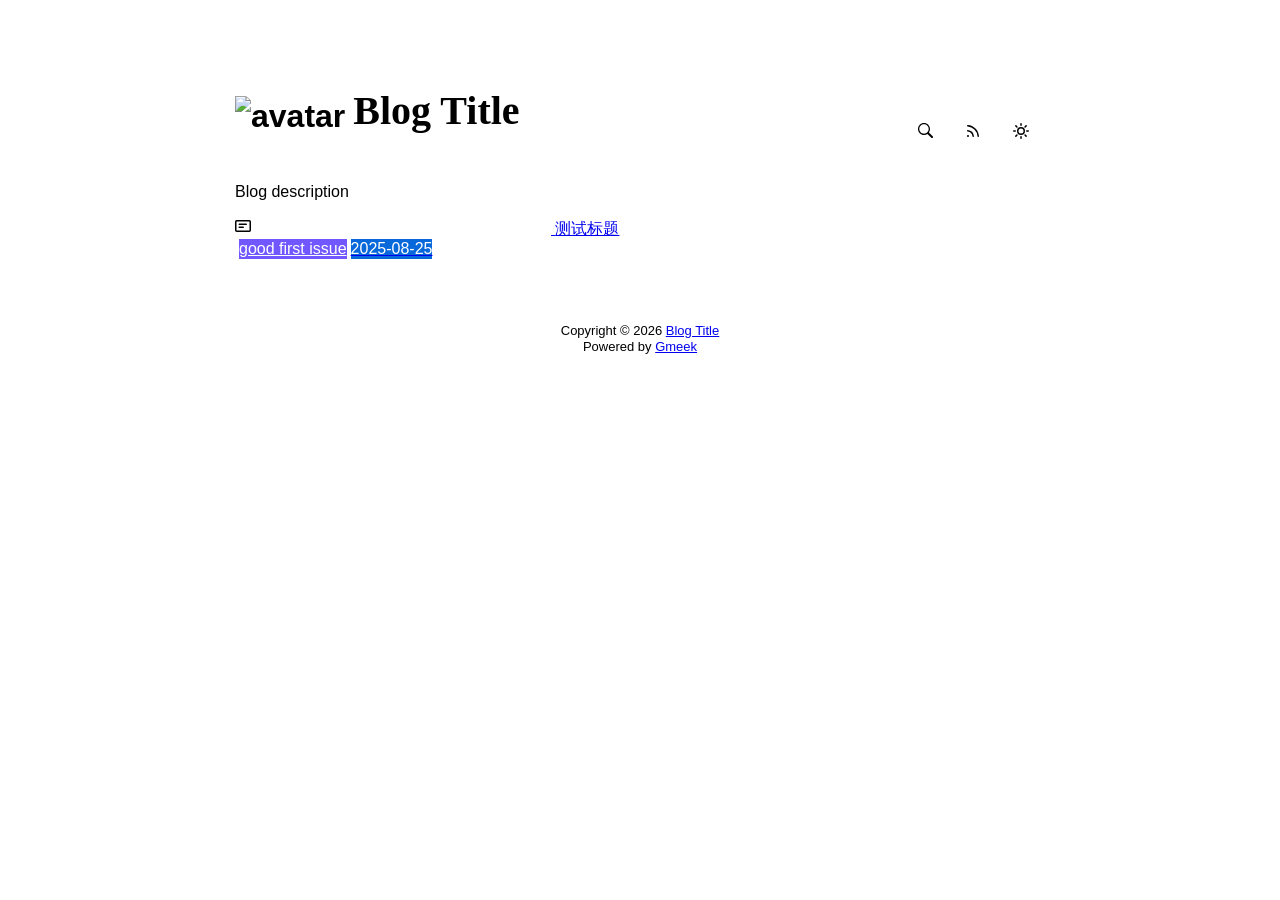
==== commit c5572591: "🎉auto update by Gmeek action" ====
--- a/docs/index.html
+++ b/docs/index.html
@@ -4,15 +4,18 @@
     <meta content="text/html; charset=utf-8" http-equiv="content-type" />
     <meta name="viewport" content="width=device-width,initial-scale=1.0">
     <meta http-equiv="X-UA-Compatible" content="IE=edge">
-    <link href="//cdn.staticfile.org/Primer/21.0.7/primer.css" rel="stylesheet" />
-    <link rel="icon" href="https://github.githubassets.com/favicons/favicon.svg">
-    <script>
-        if(localStorage.getItem("meek_theme")==null){}
-        else if(localStorage.getItem("meek_theme")=="dark"){document.getElementsByTagName("html")[0].attributes.getNamedItem("data-color-mode").value="dark";}
-        else if(localStorage.getItem("meek_theme")=="light"){document.getElementsByTagName("html")[0].attributes.getNamedItem("data-color-mode").value="light";}
+    <link href='https://mirrors.sustech.edu.cn/cdnjs/ajax/libs/Primer/21.0.7/primer.css' rel='stylesheet' />
+    
+    <link rel="icon" href="https://github.githubassets.com/favicons/favicon.svg"><script>
+        let theme = localStorage.getItem("meek_theme") || "light";
+        document.documentElement.setAttribute("data-color-mode", theme);
     </script>
-    
 <meta name="description" content="Blog description">
+<meta property="og:title" content="Blog Title">
+<meta property="og:description" content="Blog description">
+<meta property="og:type" content="blog">
+<meta property="og:url" content="https://laobaby2024.github.io">
+<meta property="og:image" content="https://github.githubassets.com/favicons/favicon.svg">
 <title>Blog Title</title>
 
 </head>
@@ -33,10 +36,10 @@
 
 .SideNav{min-width: 360px;}
 .SideNav-icon{margin-right: 16px}
-.SideNav-item .Label{color: #fff;margin-left:8px;}
+.SideNav-item .Label{color: #fff;margin-left:4px;}
 .d-flex{min-width:0;}
 .listTitle{overflow:hidden;white-space:nowrap;text-overflow: ellipsis;max-width: 100%;}
-.listLabels{white-space:nowrap;}
+.listLabels{white-space:nowrap;display:flex;}
 .listLabels object{max-height:16px;max-width:24px;}
 
 @media (max-width: 600px) {
@@ -49,105 +52,95 @@
 </style>
 
 
+
 <body>
     <div id="header">
 <h1>
     <img src="https://github.githubassets.com/favicons/favicon.svg" class="avatar circle" id="avatarImg" alt="avatar"><a class="blogTitle">Blog Title</a></h1>
 <div class="title-right">
-    <a href="https://Meekdai.github.io/Gmeek-template/tag.html"><button id="buttonSearch" class="btn btn-invisible circle" title="搜索">
+    <a href="https://laobaby2024.github.io/tag.html" id="buttonSearch" class="btn btn-invisible circle" title="搜索">
         <svg class="octicon" width="16" height="16" >
             <path id="pathSearch" fill-rule="evenodd"></path>
         </svg>
-    </button></a>
+    </a>
     
-    <a href="https://Meekdai.github.io/Gmeek-template/rss.xml" target="_blank"><button id="buttonRSS" class="btn btn-invisible circle" title="RSS">
+    
+    <a href="https://laobaby2024.github.io/rss.xml" target="_blank" id="buttonRSS" class="btn btn-invisible circle" title="RSS">
         <svg class="octicon" width="16" height="16" >
             <path id="pathRSS" fill-rule="evenodd"></path>
         </svg>
-    </button></a>
-    <button class="btn btn-invisible circle" onclick="modeSwitch()" title="切换主题">
+    </a>
+    <a class="btn btn-invisible circle" onclick="modeSwitch()" title="切换主题">
         <svg class="octicon" width="16" height="16" >
             <path id="themeSwitch" fill-rule="evenodd"></path>
         </svg>
-    </button>
+    </a>
 </div>
 </div>
     <div id="content">
 <div style="margin-bottom: 16px;">Blog description</div>
 <nav class="SideNav border">
-<a class="SideNav-item d-flex flex-items-center flex-justify-between" href="post/qing-jie-zhao-zhi-hou-de-an-zhuang-bu-zou-zhi-xing.html">
+<a class="SideNav-item d-flex flex-items-center flex-justify-between" href="post/ce-shi-biao-ti.html">
     <div class="d-flex flex-items-center">
         <svg class="SideNav-icon octicon" style="witdh:16px;height:16px"><path class="svgTop0" d=""></path>
         </svg>
-        <span class="listTitle">请接着之后的安装步骤执行</span>
+        <span class="listTitle">测试标题</span>
     </div>
     <div class="listLabels">
         
-        <span class="Label LabelName" style="background-color:#0075ca"><object><a style="color:#fff" href="https://Meekdai.github.io/Gmeek-template/tag.html#documentation">documentation</a></object></span>
-        <span class="Label LabelTime" style="background-color:#bc4c00">2024-03-14</span>
-    </div>
-</a><a class="SideNav-item d-flex flex-items-center flex-justify-between" href="post/zhe-shi-Gmeek-mo-ban-cang-ku.html">
-    <div class="d-flex flex-items-center">
-        <svg class="SideNav-icon octicon" style="witdh:16px;height:16px"><path class="svgTop0" d=""></path>
-        </svg>
-        <span class="listTitle">这是Gmeek模板仓库</span>
-    </div>
-    <div class="listLabels">
-        
-        <span class="Label LabelName" style="background-color:#7057ff"><object><a style="color:#fff" href="https://Meekdai.github.io/Gmeek-template/tag.html#good first issue">good first issue</a></object></span>
-        <span class="Label LabelTime" style="background-color:#A333D0">2023-12-20</span>
+        <span class="Label LabelName" style="background-color:#7057ff"><object><a style="color:#fff" href="tag.html#good first issue">good first issue</a></object></span>
+        <span class="Label LabelTime" style="background-color:#0969da">2025-08-25</span>
     </div>
 </a>
 </nav>
 </div>
-    <div id="footer">Copyright © <span id="year"></span><a href="https://Meekdai.github.io/Gmeek-template"> Blog Title </a>
-<p>
-<span id="runday"></span>Powered by <a href="https://meekdai.com/Gmeek.html" target="_blank">Gmeek</a>
-</p>
+    <div id="footer"><div id="footer1">Copyright © <span id="copyrightYear"></span> <a href="https://laobaby2024.github.io">Blog Title</a></div>
+<div id="footer2">
+    <span id="runday"></span><span>Powered by <a href="https://meekdai.com/Gmeek.html" target="_blank">Gmeek</a></span>
+</div>
 
 <script>
+var now=new Date();
+document.getElementById("copyrightYear").innerHTML=now.getFullYear();
+
 if(""!=""){
-    var now=new Date();
     var startSite=new Date("");
     var diff=now.getTime()-startSite.getTime();
     var diffDay=Math.floor(diff/(1000*60*60*24));
-    document.getElementById("year").innerHTML=now.getFullYear();
-    if(""!=""){document.getElementById("runday").innerHTML=" • "+"网站运行"+diffDay+"天"+" • ";}
-    else{document.getElementById("runday").innerHTML="网站运行"+diffDay+"天"+" • ";}
+    document.getElementById("runday").innerHTML="网站运行"+diffDay+"天"+" • ";
 }
-</script>
-</div>
+</script></div>
 </body>
 <script>
-var IconList={'post': 'M0 3.75C0 2.784.784 2 1.75 2h12.5c.966 0 1.75.784 1.75 1.75v8.5A1.75 1.75 0 0 1 14.25 14H1.75A1.75 1.75 0 0 1 0 12.25Zm1.75-.25a.25.25 0 0 0-.25.25v8.5c0 .138.112.25.25.25h12.5a.25.25 0 0 0 .25-.25v-8.5a.25.25 0 0 0-.25-.25ZM3.5 6.25a.75.75 0 0 1 .75-.75h7a.75.75 0 0 1 0 1.5h-7a.75.75 0 0 1-.75-.75Zm.75 2.25h4a.75.75 0 0 1 0 1.5h-4a.75.75 0 0 1 0-1.5Z', 'link': 'm7.775 3.275 1.25-1.25a3.5 3.5 0 1 1 4.95 4.95l-2.5 2.5a3.5 3.5 0 0 1-4.95 0 .751.751 0 0 1 .018-1.042.751.751 0 0 1 1.042-.018 1.998 1.998 0 0 0 2.83 0l2.5-2.5a2.002 2.002 0 0 0-2.83-2.83l-1.25 1.25a.751.751 0 0 1-1.042-.018.751.751 0 0 1-.018-1.042Zm-4.69 9.64a1.998 1.998 0 0 0 2.83 0l1.25-1.25a.751.751 0 0 1 1.042.018.751.751 0 0 1 .018 1.042l-1.25 1.25a3.5 3.5 0 1 1-4.95-4.95l2.5-2.5a3.5 3.5 0 0 1 4.95 0 .751.751 0 0 1-.018 1.042.751.751 0 0 1-1.042.018 1.998 1.998 0 0 0-2.83 0l-2.5 2.5a1.998 1.998 0 0 0 0 2.83Z', 'about': 'M10.561 8.073a6.005 6.005 0 0 1 3.432 5.142.75.75 0 1 1-1.498.07 4.5 4.5 0 0 0-8.99 0 .75.75 0 0 1-1.498-.07 6.004 6.004 0 0 1 3.431-5.142 3.999 3.999 0 1 1 5.123 0ZM10.5 5a2.5 2.5 0 1 0-5 0 2.5 2.5 0 0 0 5 0Z', 'sun': 'M8 10.5a2.5 2.5 0 100-5 2.5 2.5 0 000 5zM8 12a4 4 0 100-8 4 4 0 000 8zM8 0a.75.75 0 01.75.75v1.5a.75.75 0 01-1.5 0V.75A.75.75 0 018 0zm0 13a.75.75 0 01.75.75v1.5a.75.75 0 01-1.5 0v-1.5A.75.75 0 018 13zM2.343 2.343a.75.75 0 011.061 0l1.06 1.061a.75.75 0 01-1.06 1.06l-1.06-1.06a.75.75 0 010-1.06zm9.193 9.193a.75.75 0 011.06 0l1.061 1.06a.75.75 0 01-1.06 1.061l-1.061-1.06a.75.75 0 010-1.061zM16 8a.75.75 0 01-.75.75h-1.5a.75.75 0 010-1.5h1.5A.75.75 0 0116 8zM3 8a.75.75 0 01-.75.75H.75a.75.75 0 010-1.5h1.5A.75.75 0 013 8zm10.657-5.657a.75.75 0 010 1.061l-1.061 1.06a.75.75 0 11-1.06-1.06l1.06-1.06a.75.75 0 011.06 0zm-9.193 9.193a.75.75 0 010 1.06l-1.06 1.061a.75.75 0 11-1.061-1.06l1.06-1.061a.75.75 0 011.061 0z', 'moon': 'M9.598 1.591a.75.75 0 01.785-.175 7 7 0 11-8.967 8.967.75.75 0 01.961-.96 5.5 5.5 0 007.046-7.046.75.75 0 01.175-.786zm1.616 1.945a7 7 0 01-7.678 7.678 5.5 5.5 0 107.678-7.678z', 'search': 'M15.7 13.3l-3.81-3.83A5.93 5.93 0 0 0 13 6c0-3.31-2.69-6-6-6S1 2.69 1 6s2.69 6 6 6c1.3 0 2.48-.41 3.47-1.11l3.83 3.81c.19.2.45.3.7.3.25 0 .52-.09.7-.3a.996.996 0 0 0 0-1.41v.01zM7 10.7c-2.59 0-4.7-2.11-4.7-4.7 0-2.59 2.11-4.7 4.7-4.7 2.59 0 4.7 2.11 4.7 4.7 0 2.59-2.11 4.7-4.7 4.7z', 'rss': 'M2.002 2.725a.75.75 0 0 1 .797-.699C8.79 2.42 13.58 7.21 13.974 13.201a.75.75 0 0 1-1.497.098 10.502 10.502 0 0 0-9.776-9.776.747.747 0 0 1-.7-.798ZM2.84 7.05h-.002a7.002 7.002 0 0 1 6.113 6.111.75.75 0 0 1-1.49.178 5.503 5.503 0 0 0-4.8-4.8.75.75 0 0 1 .179-1.489ZM2 13a1 1 0 1 1 2 0 1 1 0 0 1-2 0Z', 'upload': 'M2.75 14A1.75 1.75 0 0 1 1 12.25v-2.5a.75.75 0 0 1 1.5 0v2.5c0 .138.112.25.25.25h10.5a.25.25 0 0 0 .25-.25v-2.5a.75.75 0 0 1 1.5 0v2.5A1.75 1.75 0 0 1 13.25 14Z M11.78 4.72a.749.749 0 1 1-1.06 1.06L8.75 3.811V9.5a.75.75 0 0 1-1.5 0V3.811L5.28 5.78a.749.749 0 1 1-1.06-1.06l3.25-3.25a.749.749 0 0 1 1.06 0l3.25 3.25Z', 'github': 'M8 0c4.42 0 8 3.58 8 8a8.013 8.013 0 0 1-5.45 7.59c-.4.08-.55-.17-.55-.38 0-.27.01-1.13.01-2.2 0-.75-.25-1.23-.54-1.48 1.78-.2 3.65-.88 3.65-3.95 0-.88-.31-1.59-.82-2.15.08-.2.36-1.02-.08-2.12 0 0-.67-.22-2.2.82-.64-.18-1.32-.27-2-.27-.68 0-1.36.09-2 .27-1.53-1.03-2.2-.82-2.2-.82-.44 1.1-.16 1.92-.08 2.12-.51.56-.82 1.28-.82 2.15 0 3.06 1.86 3.75 3.64 3.95-.23.2-.44.55-.51 1.07-.46.21-1.61.55-2.33-.66-.15-.24-.6-.83-1.23-.82-.67.01-.27.38.01.53.34.19.73.9.82 1.13.16.45.68 1.31 2.69.94 0 .67.01 1.3.01 1.49 0 .21-.15.45-.55.38A7.995 7.995 0 0 1 0 8c0-4.42 3.58-8 8-8Z', 'home': 'M6.906.664a1.749 1.749 0 0 1 2.187 0l5.25 4.2c.415.332.657.835.657 1.367v7.019A1.75 1.75 0 0 1 13.25 15h-3.5a.75.75 0 0 1-.75-.75V9H7v5.25a.75.75 0 0 1-.75.75h-3.5A1.75 1.75 0 0 1 1 13.25V6.23c0-.531.242-1.034.657-1.366l5.25-4.2Zm1.25 1.171a.25.25 0 0 0-.312 0l-5.25 4.2a.25.25 0 0 0-.094.196v7.019c0 .138.112.25.25.25H5.5V8.25a.75.75 0 0 1 .75-.75h3.5a.75.75 0 0 1 .75.75v5.25h2.75a.25.25 0 0 0 .25-.25V6.23a.25.25 0 0 0-.094-.195Z'};
+var IconList={'sun': 'M8 10.5a2.5 2.5 0 100-5 2.5 2.5 0 000 5zM8 12a4 4 0 100-8 4 4 0 000 8zM8 0a.75.75 0 01.75.75v1.5a.75.75 0 01-1.5 0V.75A.75.75 0 018 0zm0 13a.75.75 0 01.75.75v1.5a.75.75 0 01-1.5 0v-1.5A.75.75 0 018 13zM2.343 2.343a.75.75 0 011.061 0l1.06 1.061a.75.75 0 01-1.06 1.06l-1.06-1.06a.75.75 0 010-1.06zm9.193 9.193a.75.75 0 011.06 0l1.061 1.06a.75.75 0 01-1.06 1.061l-1.061-1.06a.75.75 0 010-1.061zM16 8a.75.75 0 01-.75.75h-1.5a.75.75 0 010-1.5h1.5A.75.75 0 0116 8zM3 8a.75.75 0 01-.75.75H.75a.75.75 0 010-1.5h1.5A.75.75 0 013 8zm10.657-5.657a.75.75 0 010 1.061l-1.061 1.06a.75.75 0 11-1.06-1.06l1.06-1.06a.75.75 0 011.06 0zm-9.193 9.193a.75.75 0 010 1.06l-1.06 1.061a.75.75 0 11-1.061-1.06l1.06-1.061a.75.75 0 011.061 0z', 'moon': 'M9.598 1.591a.75.75 0 01.785-.175 7 7 0 11-8.967 8.967.75.75 0 01.961-.96 5.5 5.5 0 007.046-7.046.75.75 0 01.175-.786zm1.616 1.945a7 7 0 01-7.678 7.678 5.5 5.5 0 107.678-7.678z', 'sync': 'M1.705 8.005a.75.75 0 0 1 .834.656 5.5 5.5 0 0 0 9.592 2.97l-1.204-1.204a.25.25 0 0 1 .177-.427h3.646a.25.25 0 0 1 .25.25v3.646a.25.25 0 0 1-.427.177l-1.38-1.38A7.002 7.002 0 0 1 1.05 8.84a.75.75 0 0 1 .656-.834ZM8 2.5a5.487 5.487 0 0 0-4.131 1.869l1.204 1.204A.25.25 0 0 1 4.896 6H1.25A.25.25 0 0 1 1 5.75V2.104a.25.25 0 0 1 .427-.177l1.38 1.38A7.002 7.002 0 0 1 14.95 7.16a.75.75 0 0 1-1.49.178A5.5 5.5 0 0 0 8 2.5Z', 'search': 'M15.7 13.3l-3.81-3.83A5.93 5.93 0 0 0 13 6c0-3.31-2.69-6-6-6S1 2.69 1 6s2.69 6 6 6c1.3 0 2.48-.41 3.47-1.11l3.83 3.81c.19.2.45.3.7.3.25 0 .52-.09.7-.3a.996.996 0 0 0 0-1.41v.01zM7 10.7c-2.59 0-4.7-2.11-4.7-4.7 0-2.59 2.11-4.7 4.7-4.7 2.59 0 4.7 2.11 4.7 4.7 0 2.59-2.11 4.7-4.7 4.7z', 'rss': 'M2.002 2.725a.75.75 0 0 1 .797-.699C8.79 2.42 13.58 7.21 13.974 13.201a.75.75 0 0 1-1.497.098 10.502 10.502 0 0 0-9.776-9.776.747.747 0 0 1-.7-.798ZM2.84 7.05h-.002a7.002 7.002 0 0 1 6.113 6.111.75.75 0 0 1-1.49.178 5.503 5.503 0 0 0-4.8-4.8.75.75 0 0 1 .179-1.489ZM2 13a1 1 0 1 1 2 0 1 1 0 0 1-2 0Z', 'upload': 'M2.75 14A1.75 1.75 0 0 1 1 12.25v-2.5a.75.75 0 0 1 1.5 0v2.5c0 .138.112.25.25.25h10.5a.25.25 0 0 0 .25-.25v-2.5a.75.75 0 0 1 1.5 0v2.5A1.75 1.75 0 0 1 13.25 14Z M11.78 4.72a.749.749 0 1 1-1.06 1.06L8.75 3.811V9.5a.75.75 0 0 1-1.5 0V3.811L5.28 5.78a.749.749 0 1 1-1.06-1.06l3.25-3.25a.749.749 0 0 1 1.06 0l3.25 3.25Z', 'post': 'M0 3.75C0 2.784.784 2 1.75 2h12.5c.966 0 1.75.784 1.75 1.75v8.5A1.75 1.75 0 0 1 14.25 14H1.75A1.75 1.75 0 0 1 0 12.25Zm1.75-.25a.25.25 0 0 0-.25.25v8.5c0 .138.112.25.25.25h12.5a.25.25 0 0 0 .25-.25v-8.5a.25.25 0 0 0-.25-.25ZM3.5 6.25a.75.75 0 0 1 .75-.75h7a.75.75 0 0 1 0 1.5h-7a.75.75 0 0 1-.75-.75Zm.75 2.25h4a.75.75 0 0 1 0 1.5h-4a.75.75 0 0 1 0-1.5Z'};
 var utterancesLoad=0;
-if(localStorage.getItem("meek_theme")==null){localStorage.setItem("meek_theme","light");changeLight();}
-else if(localStorage.getItem("meek_theme")=="dark"){changeDark();}
-else if(localStorage.getItem("meek_theme")=="light"){changeLight();}
 
-function changeDark(){
-    document.getElementsByTagName("html")[0].attributes.getNamedItem("data-color-mode").value="dark";
-    document.getElementById("themeSwitch").setAttribute("d",value=IconList["moon"]);
-    document.getElementById("themeSwitch").parentNode.style.color="#00f0ff";
-    if(utterancesLoad==1){utterancesTheme("dark-blue");}
-}
-function changeLight(){
-    document.getElementsByTagName("html")[0].attributes.getNamedItem("data-color-mode").value="light";
-    document.getElementById("themeSwitch").setAttribute("d",value=IconList["sun"]);
-    document.getElementById("themeSwitch").parentNode.style.color="#ff5000";
-    if(utterancesLoad==1){utterancesTheme("github-light");}
+let themeSettings={
+    "dark": ["dark","moon","#00f0ff","dark-blue"],
+    "light": ["light","sun","#ff5000","github-light"],
+    "auto": ["auto","sync","","preferred-color-scheme"]
+};
+function changeTheme(mode, icon, color, utheme){
+    document.documentElement.setAttribute("data-color-mode",mode);
+    document.getElementById("themeSwitch").setAttribute("d",value=IconList[icon]);
+    document.getElementById("themeSwitch").parentNode.style.color=color;
+    if(utterancesLoad==1){utterancesTheme(utheme);}
 }
 function modeSwitch(){
-    if(document.getElementsByTagName("html")[0].attributes[0].value=="light"){changeDark();localStorage.setItem("meek_theme","dark");}
-    else{changeLight();localStorage.setItem("meek_theme","light");}
+    let currentMode=document.documentElement.getAttribute('data-color-mode');
+    let newMode = currentMode === "light" ? "dark" : currentMode === "dark" ? "auto" : "light";
+    localStorage.setItem("meek_theme", newMode);
+    if(themeSettings[newMode]){
+        changeTheme(...themeSettings[newMode]);
+    }
 }
 function utterancesTheme(theme){
-    const message = {type: 'set-theme',theme: theme};
-    const iframe = document.getElementsByClassName('utterances-frame')[0];
-    iframe.contentWindow.postMessage(message, 'https://utteranc.es');
+    const message={type:'set-theme',theme: theme};
+    const iframe=document.getElementsByClassName('utterances-frame')[0];
+    iframe.contentWindow.postMessage(message,'https://utteranc.es');
 }
-
-console.log("\n %c Gmeek last %c https://github.com/Meekdai/Gmeek \n\n", "color: #fff; background-image: linear-gradient(90deg, rgb(47, 172, 178) 0%, rgb(45, 190, 96) 100%); padding:5px 1px;", "background-image: linear-gradient(90deg, rgb(45, 190, 96) 0%, rgb(255, 255, 255) 100%); padding:5px 0;");
+if(themeSettings[theme]){changeTheme(...themeSettings[theme]);}
+console.log("\n %c Gmeek last https://github.com/Meekdai/Gmeek \n","padding:5px 0;background:#02d81d;color:#fff");
 </script>
 
 <script>
@@ -164,6 +157,9 @@
 }
 
 
+
+
 </script>
 
+
 </html>
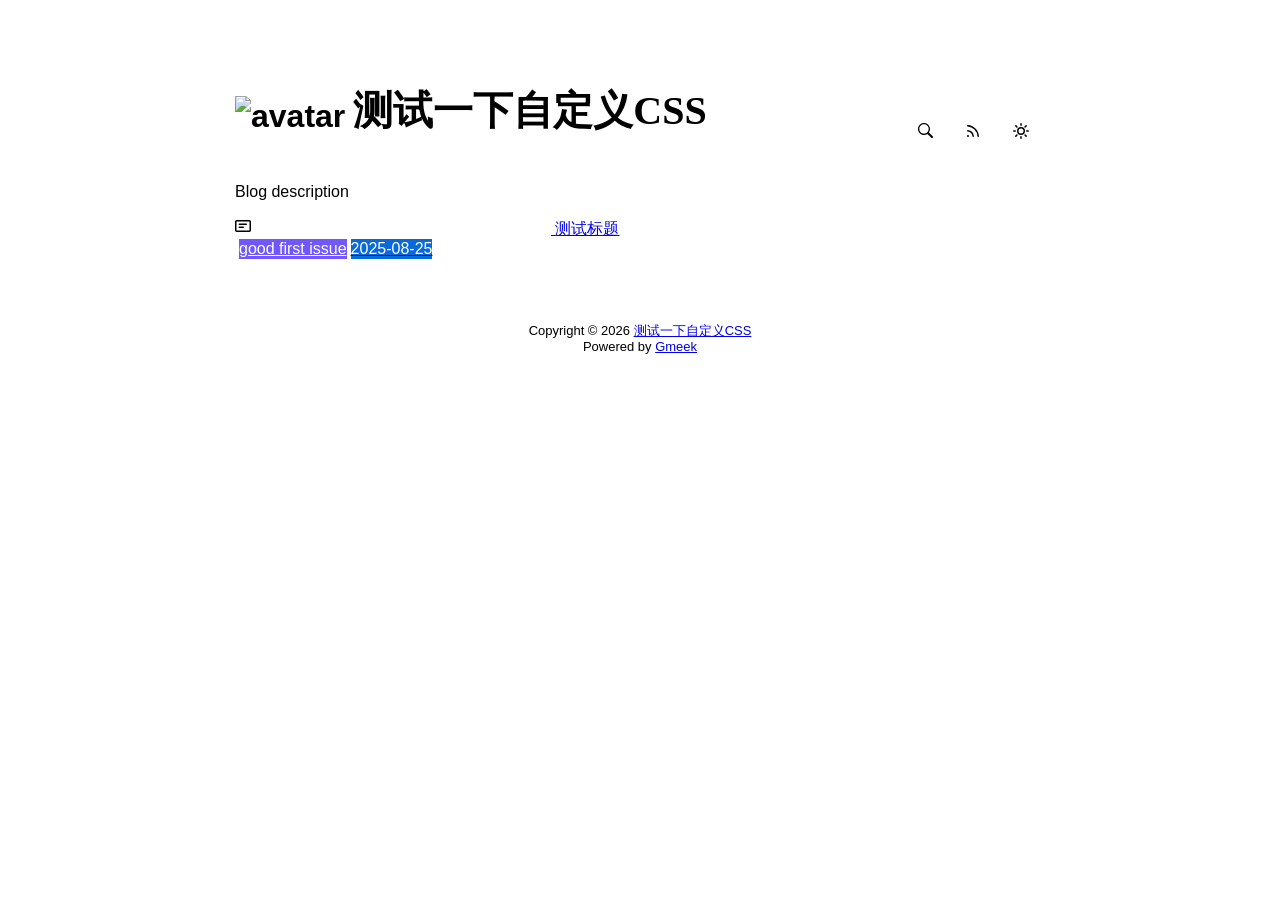
==== commit 8b4c6f87: "🎉auto update by Gmeek action" ====
--- a/docs/index.html
+++ b/docs/index.html
@@ -11,12 +11,12 @@
         document.documentElement.setAttribute("data-color-mode", theme);
     </script>
 <meta name="description" content="Blog description">
-<meta property="og:title" content="Blog Title">
+<meta property="og:title" content="测试一下自定义CSS">
 <meta property="og:description" content="Blog description">
 <meta property="og:type" content="blog">
 <meta property="og:url" content="https://laobaby2024.github.io">
 <meta property="og:image" content="https://github.githubassets.com/favicons/favicon.svg">
-<title>Blog Title</title>
+<title>测试一下自定义CSS</title>
 
 </head>
 <style>
@@ -56,7 +56,7 @@
 <body>
     <div id="header">
 <h1>
-    <img src="https://github.githubassets.com/favicons/favicon.svg" class="avatar circle" id="avatarImg" alt="avatar"><a class="blogTitle">Blog Title</a></h1>
+    <img src="https://github.githubassets.com/favicons/favicon.svg" class="avatar circle" id="avatarImg" alt="avatar"><a class="blogTitle">测试一下自定义CSS</a></h1>
 <div class="title-right">
     <a href="https://laobaby2024.github.io/tag.html" id="buttonSearch" class="btn btn-invisible circle" title="搜索">
         <svg class="octicon" width="16" height="16" >
@@ -94,7 +94,7 @@
 </a>
 </nav>
 </div>
-    <div id="footer"><div id="footer1">Copyright © <span id="copyrightYear"></span> <a href="https://laobaby2024.github.io">Blog Title</a></div>
+    <div id="footer"><div id="footer1">Copyright © <span id="copyrightYear"></span> <a href="https://laobaby2024.github.io">测试一下自定义CSS</a></div>
 <div id="footer2">
     <span id="runday"></span><span>Powered by <a href="https://meekdai.com/Gmeek.html" target="_blank">Gmeek</a></span>
 </div>
